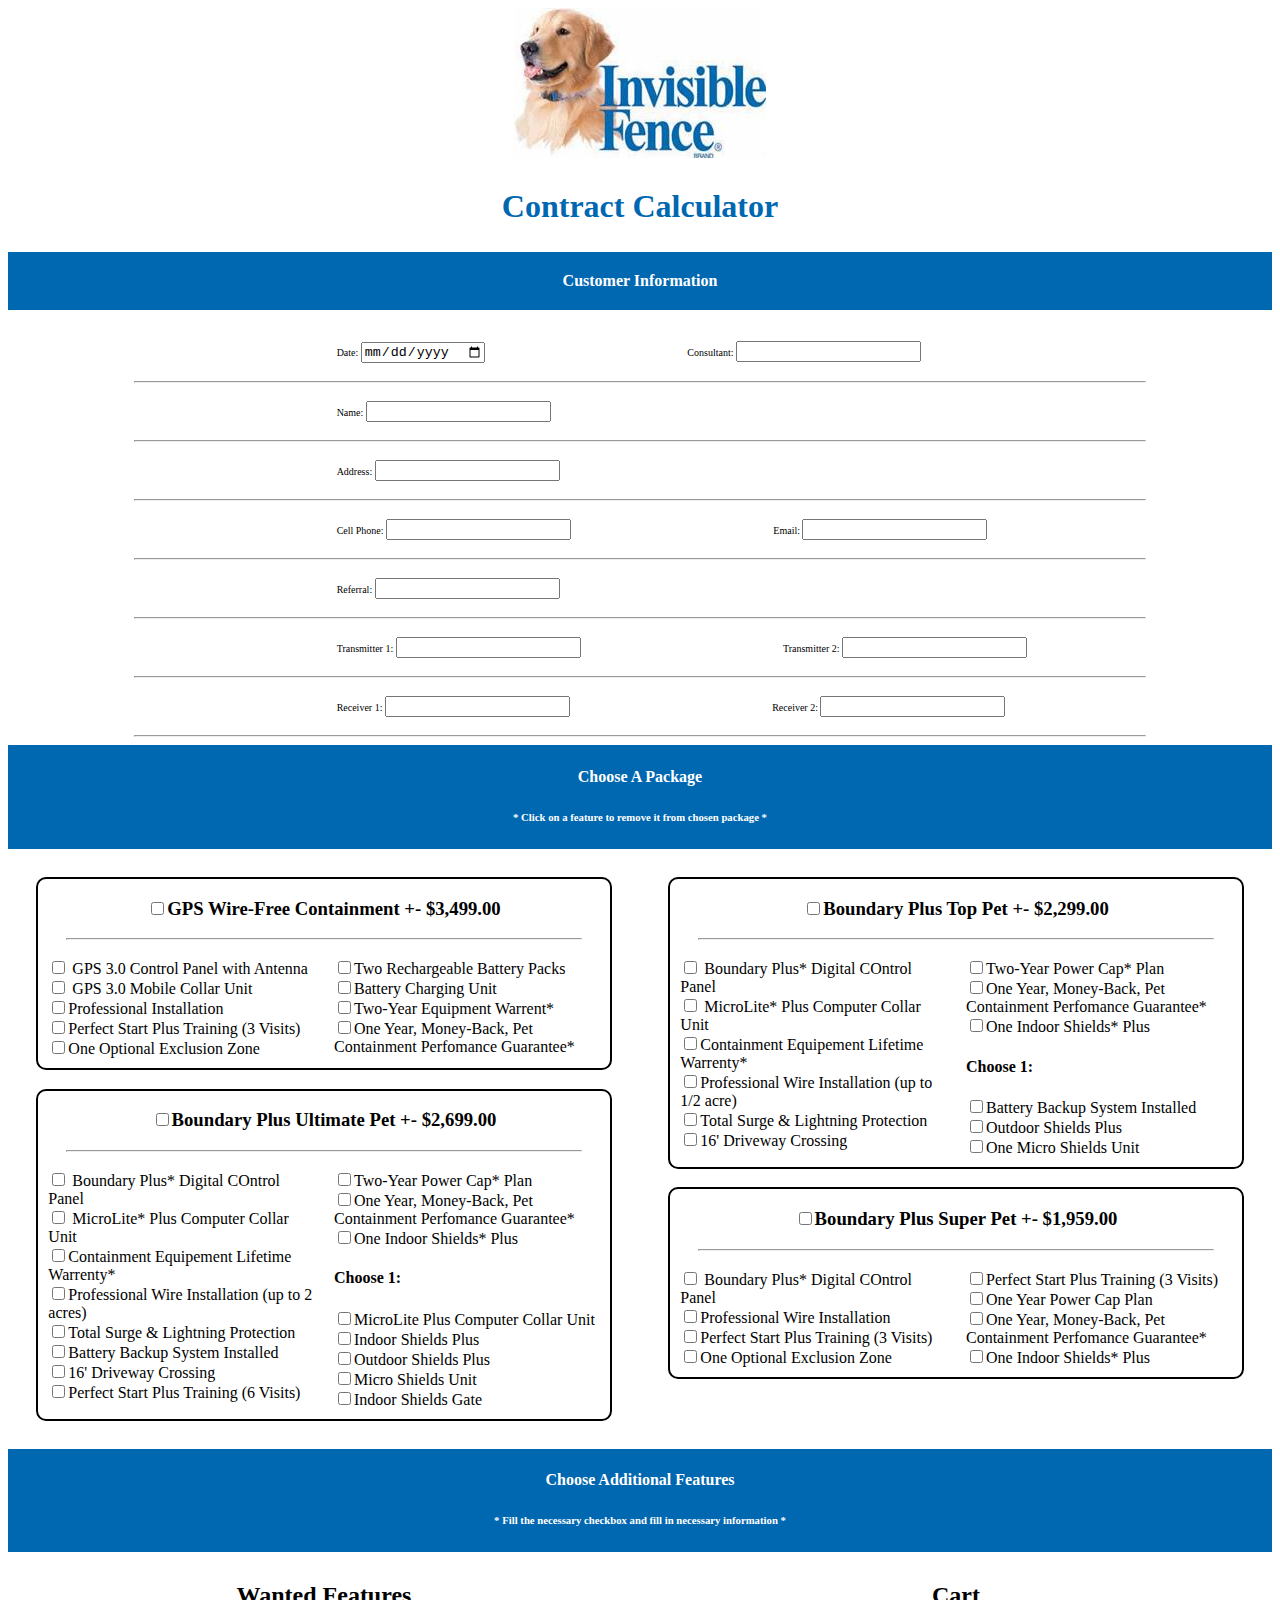
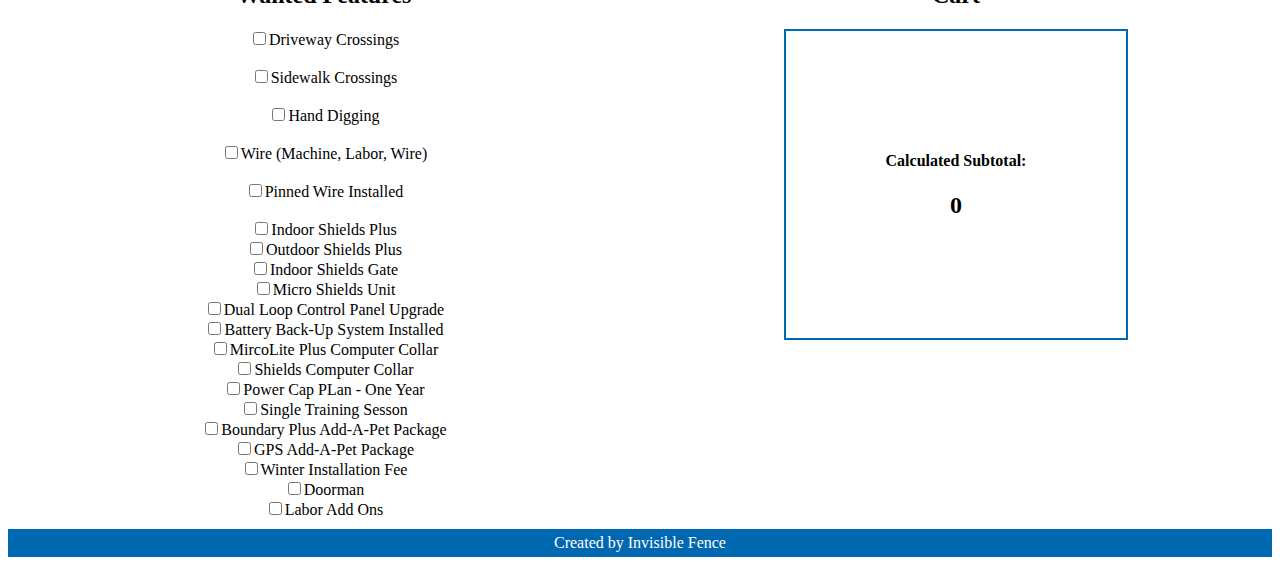
==== index.html @ 405ec249 "packages adjusted" ====
<!--Calculator Application-->
<!DOCTYPE html>
<html>
    <head>
        <title>Invisible Fence Contract Calculator</title>
        <link rel="stylesheet" type="text/css" href="css/style.css" media="screen"/>
        <script type="text/javascript" src="js/costCalculations.js"></script>
        <script type="text/javascript" src="js/basicFunctionality.js"></script>
    </head>
    <body>
        <div style="text-align: center;">
            <img src="images/iflogo.jpg" style="display: inline-block;">
        </div>

        <h1 style="padding: 5px; color: #0067b1; text-align: center;">Contract Calculator</h1>

        <h4 style="text-align: center; background-color: #0067b1; color: white; padding: 20px">Customer Information</h4>

        <div style="margin-left:10%; margin-right: 10%;">
            <p>Date: <input id="conDate"  type="date"></p><p>Consultant: <input id="consultant" type="number"></p><hr>
            <p>Name: <input id="cusDame" type="text"></p><hr>
            <p>Address: <input id="cusAddress" type="text"></p><hr>
            <p>Cell Phone: <input id="cusPhone" type="tel"></p><p style="text-align: center;">Email: <input id="email" type="number"></p><hr>
            <p>Referral: <input id="referral" type="text"></p><hr>
            <p>Transmitter 1: <input id="transporter1" type="number"></p><p style="text-align: center;">Transmitter 2: <input id="transporter2" type="number"></p><hr>
            <p>Receiver 1: <input id="receiver1" type="number"></p><p style="text-align: center;">Receiver 2: <input id="receiver2" type="number"></p><hr>
        </div>

        <div style="text-align: center; background-color: #0067b1; color: white; padding: 1px">
            <h4>Choose A Package</h4>
            <h6>* Click on a feature to remove it from chosen package *</h6>
        </div>       

        <div>
            <div class="row">
                <div class="column">
                    <div style="margin:3%; border-radius: 10px; border:2px solid black">
                        <h3 style="display: block; text-align: center;"><input id="antenna" type="checkbox">GPS Wire-Free Containment +- $3,499.00</h3><hr style="width: 90%;">
                        <div class="row">
                            <div class="column">
                                <input id="antenna" type="checkbox"> GPS 3.0 Control Panel with Antenna<br>
                                <input id="gpsUnit" type="checkbox"> GPS 3.0 Mobile Collar Unit<br>
                                <input id="proInstall" type="checkbox">Professional Installation<br>
                                <input id="training" type="checkbox">Perfect Start Plus Training (3 Visits)<br>
                                <input id="exZone" type="checkbox">One Optional Exclusion Zone<br>
                            </div>                            
                            <div class="column">
                                <input id="batPacks" type="checkbox">Two Rechargeable Battery Packs<br>
                                <input id="batUnits" type="checkbox">Battery Charging Unit<br>
                                <input id="warrenty" type="checkbox">Two-Year Equipment Warrent*<br>
                                <input id="guarantee" type="checkbox">One Year, Money-Back, Pet Containment Perfomance Guarantee*<br>
                            </div>
                        </div>
                    </div>
                    <div style="margin:3%; border-radius: 10px; border:2px solid black">
                        <h3 style="display: block; text-align: center;"><input id="antenna" type="checkbox">Boundary Plus Ultimate Pet +- $2,699.00</h3><hr style="width: 90%;">
                        <div class="row">
                            <div class="column">
                                <input id="antenna" type="checkbox"> Boundary Plus* Digital COntrol Panel<br>
                                <input id="gpsUnit" type="checkbox"> MicroLite* Plus Computer Collar Unit<br>
                                <input id="proInstall" type="checkbox">Containment Equipement Lifetime Warrenty*<br>
                                <input id="training" type="checkbox">Professional Wire Installation (up to 2 acres)<br>
                                <input id="training" type="checkbox">Total Surge & Lightning Protection<br>
                                <input id="training" type="checkbox">Battery Backup System Installed<br>
                                <input id="training" type="checkbox">16' Driveway Crossing<br>
                                <input id="training" type="checkbox">Perfect Start Plus Training (6 Visits)<br>
                            </div>                            
                            <div class="column">
                                <input id="" type="checkbox">Two-Year Power Cap* Plan<br>
                                <input id="guarantee2" type="checkbox">One Year, Money-Back, Pet Containment Perfomance Guarantee*<br>
                                <input id="" type="checkbox">One Indoor Shields* Plus<br>
                                <h4>Choose 1:</h4>
                                <div>
                                    <input id="" type="checkbox">MicroLite Plus Computer Collar Unit<br>                  
                                    <input id="" type="checkbox">Indoor Shields Plus<br>                  
                                    <input id="" type="checkbox">Outdoor Shields Plus<br>                  
                                    <input id="" type="checkbox">Micro Shields Unit<br>                  
                                    <input id="" type="checkbox">Indoor Shields Gate<br>                  
                                </div>
                            </div>
                        </div>
                    </div>
                </div>
                <div class="column">
                    <div style="margin:3%; border-radius: 10px; border:2px solid black">
                        <h3 style="display: block; text-align: center;"><input id="antenna" type="checkbox">Boundary Plus Top Pet +- $2,299.00</h3><hr style="width: 90%;">
                        <div class="row">
                            <div class="column">
                                <input id="antenna" type="checkbox"> Boundary Plus* Digital COntrol Panel<br>
                                <input id="gpsUnit" type="checkbox"> MicroLite* Plus Computer Collar Unit<br>
                                <input id="proInstall" type="checkbox">Containment Equipement Lifetime Warrenty*<br>
                                <input id="training" type="checkbox">Professional Wire Installation (up to 1/2 acre)<br>
                                <input id="training" type="checkbox">Total Surge & Lightning Protection<br>
                                <input id="training" type="checkbox">16' Driveway Crossing<br>
                            </div>                            
                            <div class="column">
                                <input id="" type="checkbox">Two-Year Power Cap* Plan<br>
                                <input id="guarantee2" type="checkbox">One Year, Money-Back, Pet Containment Perfomance Guarantee*<br>
                                <input id="" type="checkbox">One Indoor Shields* Plus<br>
                                <h4>Choose 1:</h4>
                                <div>
                                    <input id="" type="checkbox">Battery Backup System Installed<br>                  
                                    <input id="" type="checkbox">Outdoor Shields Plus<br>                  
                                    <input id="" type="checkbox">One Micro Shields Unit<br>                  
                                </div>
                            </div>
                        </div>
                    </div>
                    <div style="margin:3%; border-radius: 10px; border:2px solid black">
                        <h3 style="display: block; text-align: center;"><input id="antenna" type="checkbox">Boundary Plus Super Pet +- $1,959.00</h3><hr style="width: 90%;">
                        <div class="row">
                            <div class="column">
                                <input id="antenna" type="checkbox"> Boundary Plus* Digital COntrol Panel<br>
                                <input id="proInstall" type="checkbox">Professional Wire Installation<br>
                                <input id="training" type="checkbox">Perfect Start Plus Training (3 Visits)<br>
                                <input id="exZone" type="checkbox">One Optional Exclusion Zone<br>
                            </div>                            
                            <div class="column">
                                <input id="training" type="checkbox">Perfect Start Plus Training (3 Visits)<br>
                                <input id="training" type="checkbox">One Year Power Cap Plan<br>
                                <input id="guarantee" type="checkbox">One Year, Money-Back, Pet Containment Perfomance Guarantee*<br>
                                <input id="" type="checkbox">One Indoor Shields* Plus<br>
                            </div>
                        </div>
                    </div>
                </div>
            </div>
        </div>
        
        <div style="text-align: center; background-color: #0067b1; color: white; padding: 1px">
            <h4>Choose Additional Features</h4>
            <h6>* Fill the necessary checkbox and fill in necessary information *</h6>
        </div>

        <div class="row">
            <div class="column">
                <h2 style="text-align: center;">Wanted Features</h2>
                <form style="text-align: center; align-content: center;">
                    <input id="drivewayCB" type="checkbox" onclick="drivewayFunc()">Driveway Crossings <br>
                    <label id="drivewayFeet" style="display: none;"><br>Number of Feet</label><input onblur="drivewayCost()" id="driveway"type="number" style="margin: auto; display: none;"> <br>
                    <input id="sidewalkCB" type="checkbox" onclick="sidewalkFunc()">Sidewalk Crossings <br>
                    <label id="swNumber" style="display: none;"><br>Number of Sidewalks</label><input onblur="sidewalkCost()" id="sidewalk" type="number" style="margin: auto; display: none;"> <br> 
                    <input id="diggingCB" type="checkbox" onclick="diggingFunc()">Hand Digging <br>
                    <label id="diggingFeet" style="display: none;"><br>Number of Feet</label><input onblur="diggingCost()" id="dig" type="number" style="margin: auto; display: none;"> <br>
                    <input id="wireCB" type="checkbox" onclick="wireFunc()">Wire (Machine, Labor, Wire) <br>
                    <label id="wireFeet" style="display: none;"><br>Number of Feet</label><input onblur="wireCost()" id="wire" type="number" style="margin: auto; display: none;"> <br>
                    <input id="pinnedWireCB" type="checkbox" onclick="pinnedWireFunc()">Pinned Wire Installed <br>
                    <label id="pinnedWireFeet" style="display: none;"><br>Number of Feet</label><input onblur="pinnedWireCost()" id="pinnedWire" type="number" style="margin: auto; display: none;"> <br>
                    <input id="indoorSP"type="checkbox" onclick="indoorSPCost()">Indoor Shields Plus <br>
                    <input id="outdoorSP" type="checkbox" onclick="outdoorSPCost()">Outdoor Shields Plus <br>
                    <input id="indoorSG" type="checkbox" onclick="indoorSGCost()">Indoor Shields Gate <br>
                    <input id="microSU" type="checkbox" onclick="microSUCost()">Micro Shields Unit <br>
                    <input id="dual" type="checkbox" onclick="dualCost()">Dual Loop Control Panel Upgrade <br>
                    <input id="battery" type="checkbox" onclick="batterCost()">Battery Back-Up System Installed <br>
                    <input id="microPC" type="checkbox" onclick="microPCCost()">MircoLite Plus Computer Collar <br>
                    <input id="shields" type="checkbox" onclick="shieldsCost()">Shields Computer Collar <br>
                    <input id="power" type="checkbox" onclick="powerCost()">Power Cap PLan - One Year <br>
                    <input id="single" type="checkbox" onclick="singleCost()">Single Training Sesson <br>
                    <input id="boundary" type="checkbox" onclick="boundaryCost()">Boundary Plus Add-A-Pet Package <br>
                    <input id="gps" type="checkbox" onclick="gpsCost()">GPS Add-A-Pet Package <br>
                    <input id="winter" type="checkbox" onclick="winterCost()">Winter Installation Fee <br>
                    <input id="doorman" type="checkbox" onclick="doormanCost()">Doorman<br>
                    <input id="labor" type="checkbox" onclick="laborCost()">Labor Add Ons<br>


                </form>
            </div>
            <div class="column" style="text-align: center;">
                <div style="display: inline-block">
                    <h2 style="text-align: center;">Cart</h2>  
                    <div id="cart">
                        <div id="drivewayCart"></div>
                        <div id="sidewalkCart"></div>

                    </div>       
                    <div style="padding: 100px; border: 2px solid #0067b1; text-align: center; ">
                        <h4>Calculated Subtotal:</h4>
                        <h2 id="totalCost">0</h2>
                    </div>
                </div>
            </div>
            
        </div>

        <footer style="background-color: #0067b1; padding: 5px; color: white; text-align: center;">
            Created by Invisible Fence
        </footer>
    </body>
</html>
---- css/style.css ----
.row {
    display: flex;
    }

/* Create two equal columns that sits next to each other */
.column {
    flex: 50%;
    padding: 10px;
}
p{
    display: inline-block; /* show on the same line */
    padding-left: 20%; /* small gap on the right of each header */
    font-size: 10px;
}
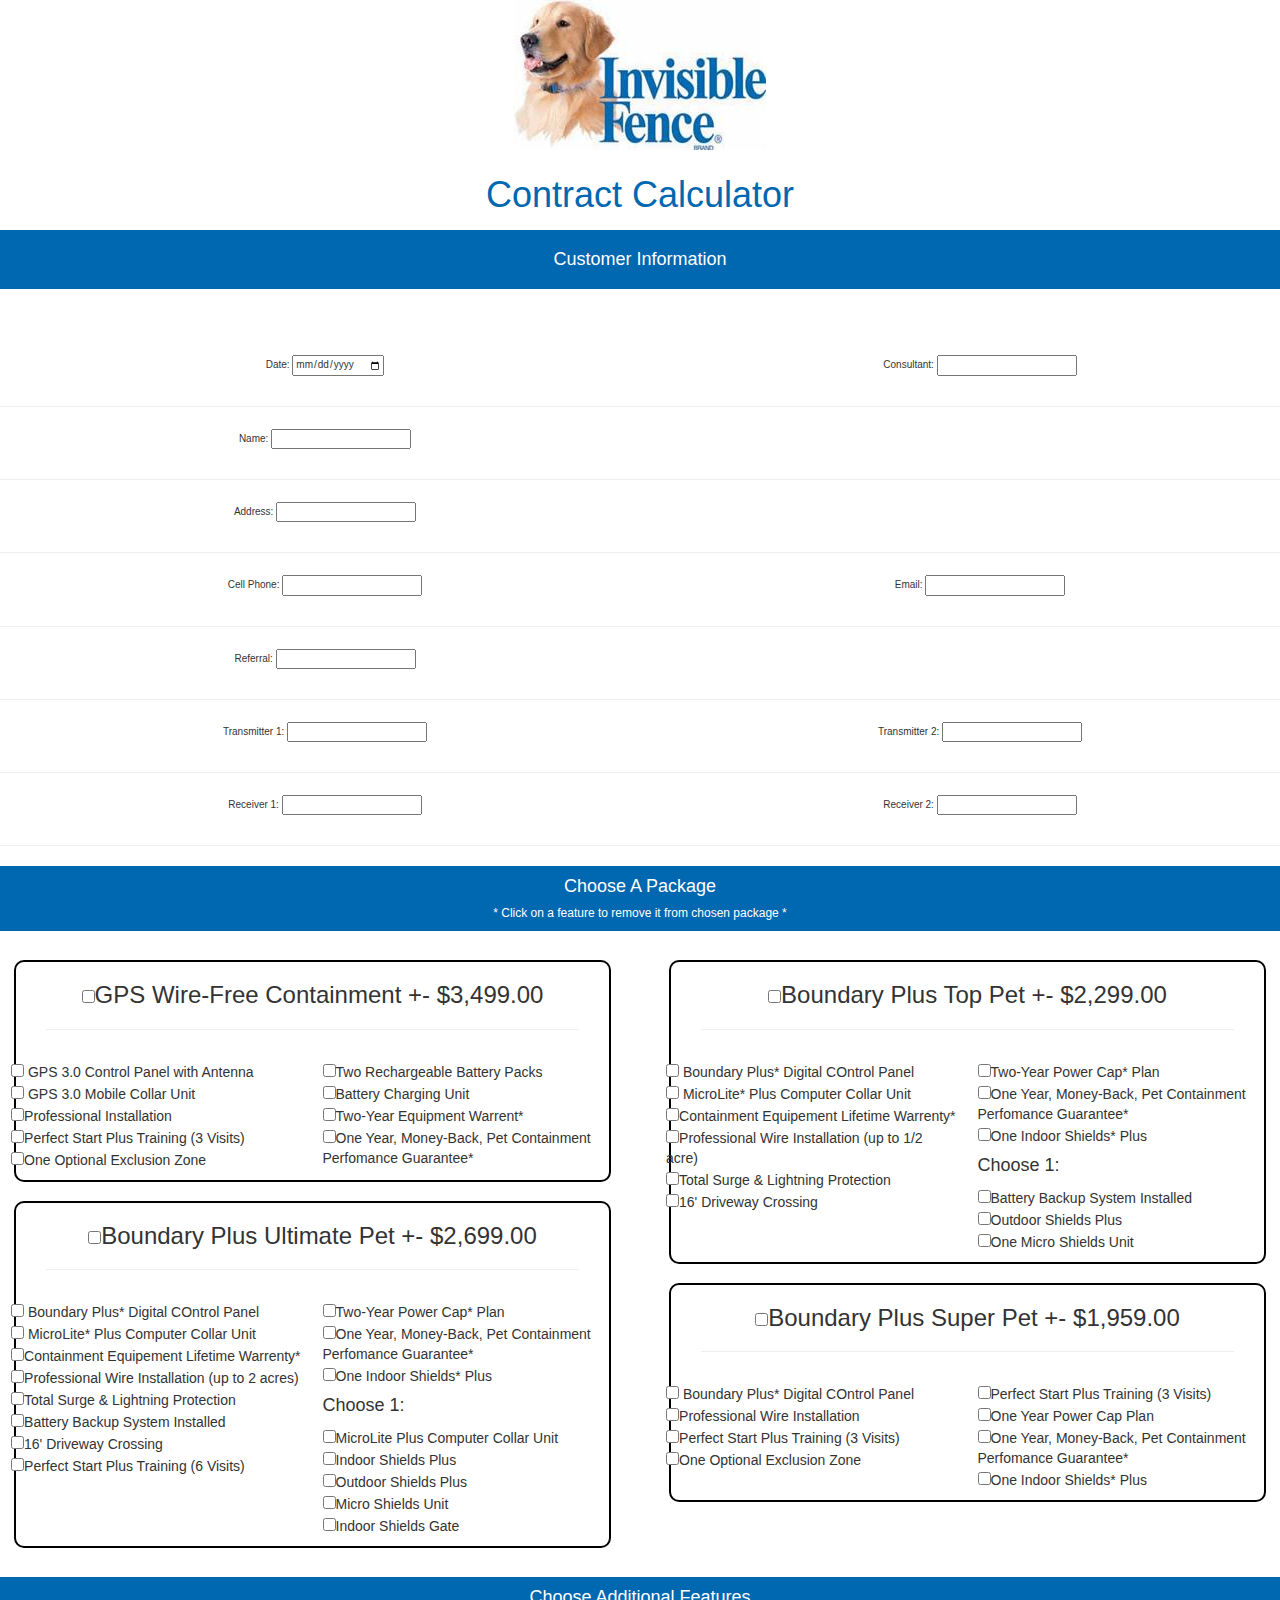
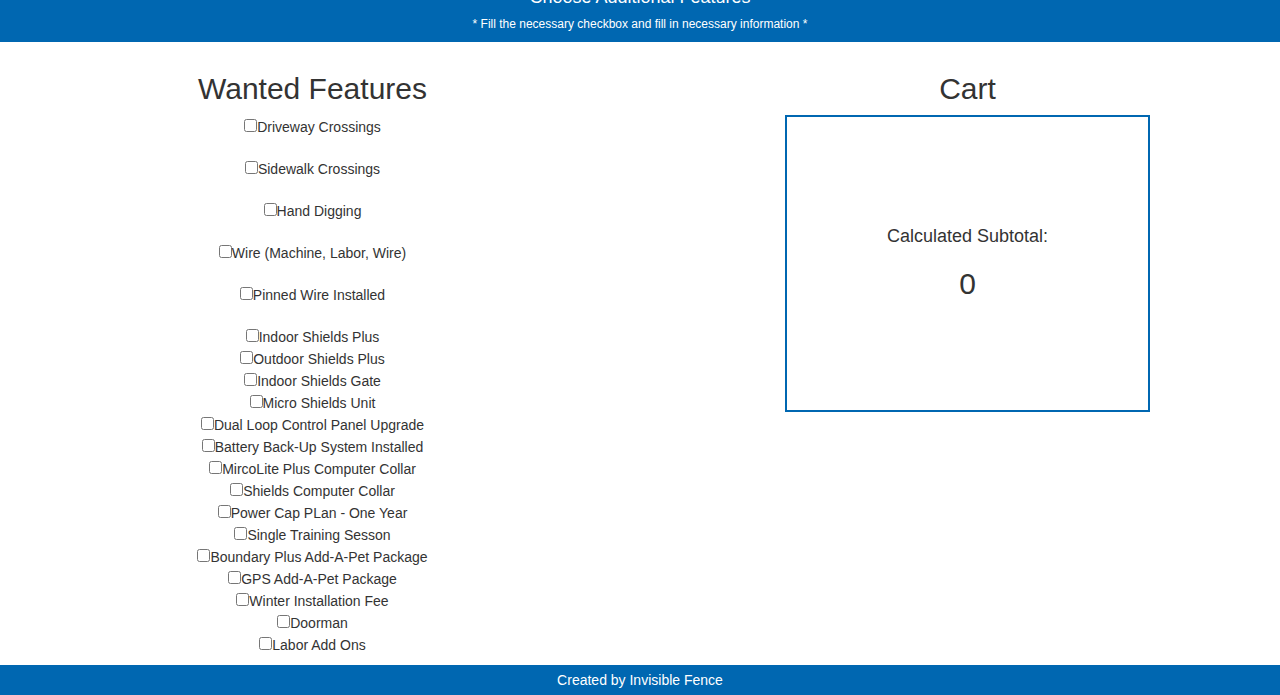
==== commit e70f8a22: "fixing info section" ====
--- a/index.html
+++ b/index.html
@@ -6,6 +6,10 @@
         <link rel="stylesheet" type="text/css" href="css/style.css" media="screen"/>
         <script type="text/javascript" src="js/costCalculations.js"></script>
         <script type="text/javascript" src="js/basicFunctionality.js"></script>
+
+        <link rel="stylesheet" href="https://maxcdn.bootstrapcdn.com/bootstrap/3.4.1/css/bootstrap.min.css">
+        <script src="https://ajax.googleapis.com/ajax/libs/jquery/3.5.1/jquery.min.js"></script>
+        <script src="https://maxcdn.bootstrapcdn.com/bootstrap/3.4.1/js/bootstrap.min.js"></script>
     </head>
     <body>
         <div style="text-align: center;">
@@ -16,16 +20,36 @@
 
         <h4 style="text-align: center; background-color: #0067b1; color: white; padding: 20px">Customer Information</h4>
 
-        <div style="margin-left:10%; margin-right: 10%;">
-            <p>Date: <input id="conDate"  type="date"></p><p>Consultant: <input id="consultant" type="number"></p><hr>
-            <p>Name: <input id="cusDame" type="text"></p><hr>
-            <p>Address: <input id="cusAddress" type="text"></p><hr>
-            <p>Cell Phone: <input id="cusPhone" type="tel"></p><p style="text-align: center;">Email: <input id="email" type="number"></p><hr>
-            <p>Referral: <input id="referral" type="text"></p><hr>
-            <p>Transmitter 1: <input id="transporter1" type="number"></p><p style="text-align: center;">Transmitter 2: <input id="transporter2" type="number"></p><hr>
-            <p>Receiver 1: <input id="receiver1" type="number"></p><p style="text-align: center;">Receiver 2: <input id="receiver2" type="number"></p><hr>
-        </div>
-
+        <div style="margin-top: 5%; text-align: center;">
+            <div class="row">
+                <div class="col-sm-6"><p>Date: <input id="conDate"  type="date"></p></div>
+                <div class="col-sm-6"><p>Consultant: <input id="consultant" type="number"></p></div>
+            </div><hr>
+            <div class="row">
+                <div class="col-sm-6"><p>Name: <input id="cusDame" type="text"></p></div>
+                <div class="col-sm-6"></div>
+            </div><hr>
+            <div class="row">
+                <div class="col-sm-6"><p>Address: <input id="cusAddress" type="text"></p></div>
+                <div class="col-sm-6"></div>
+            </div><hr>     
+            <div class="row">
+                <div class="col-sm-6"><p>Cell Phone: <input id="cusPhone" type="tel"></p></div>
+                <div class="col-sm-6"><p>Email: <input id="email" type="number"></p></div>
+            </div><hr>
+            <div class="row">
+                <div class="col-sm-6"><p>Referral: <input id="referral" type="text"></p></div>
+                <div class="col-sm-6"></div>
+            </div><hr>    
+            <div class="row">
+                <div class="col-sm-6"><p>Transmitter 1: <input id="transporter1" type="number"></p></div>
+                <div class="col-sm-6"><p>Transmitter 2: <input id="transporter2" type="number"></p></div>
+            </div><hr>        
+            <div class="row">
+                <div class="col-sm-6"><p>Receiver 1: <input id="receiver1" type="number"></p></div>
+                <div class="col-sm-6"><p>Receiver 2: <input id="receiver2" type="number"></p></div>
+            </div><hr>
+        </div>
         <div style="text-align: center; background-color: #0067b1; color: white; padding: 1px">
             <h4>Choose A Package</h4>
             <h6>* Click on a feature to remove it from chosen package *</h6>
--- a/css/style.css
+++ b/css/style.css
@@ -9,6 +9,6 @@
 }
 p{
     display: inline-block; /* show on the same line */
-    padding-left: 20%; /* small gap on the right of each header */
+    padding-left: 4%; /* small gap on the right of each header */
     font-size: 10px;
 }
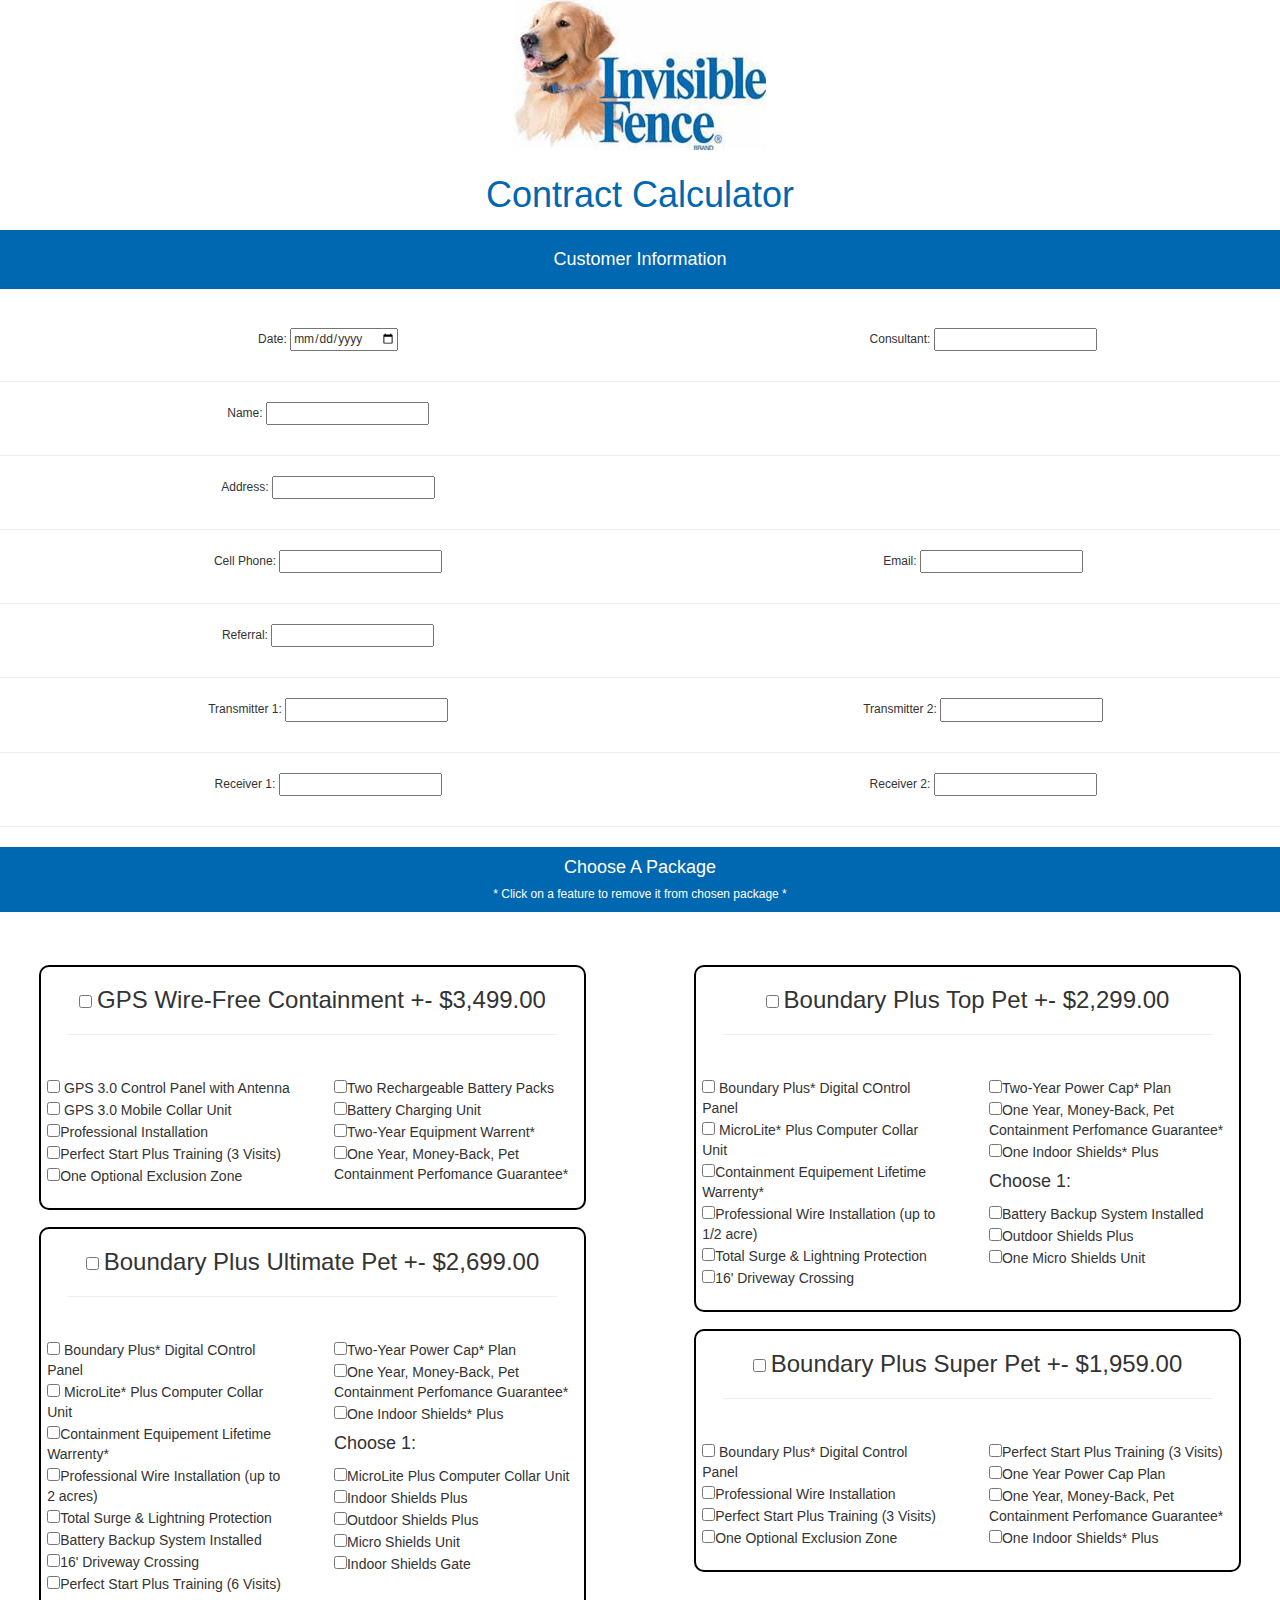
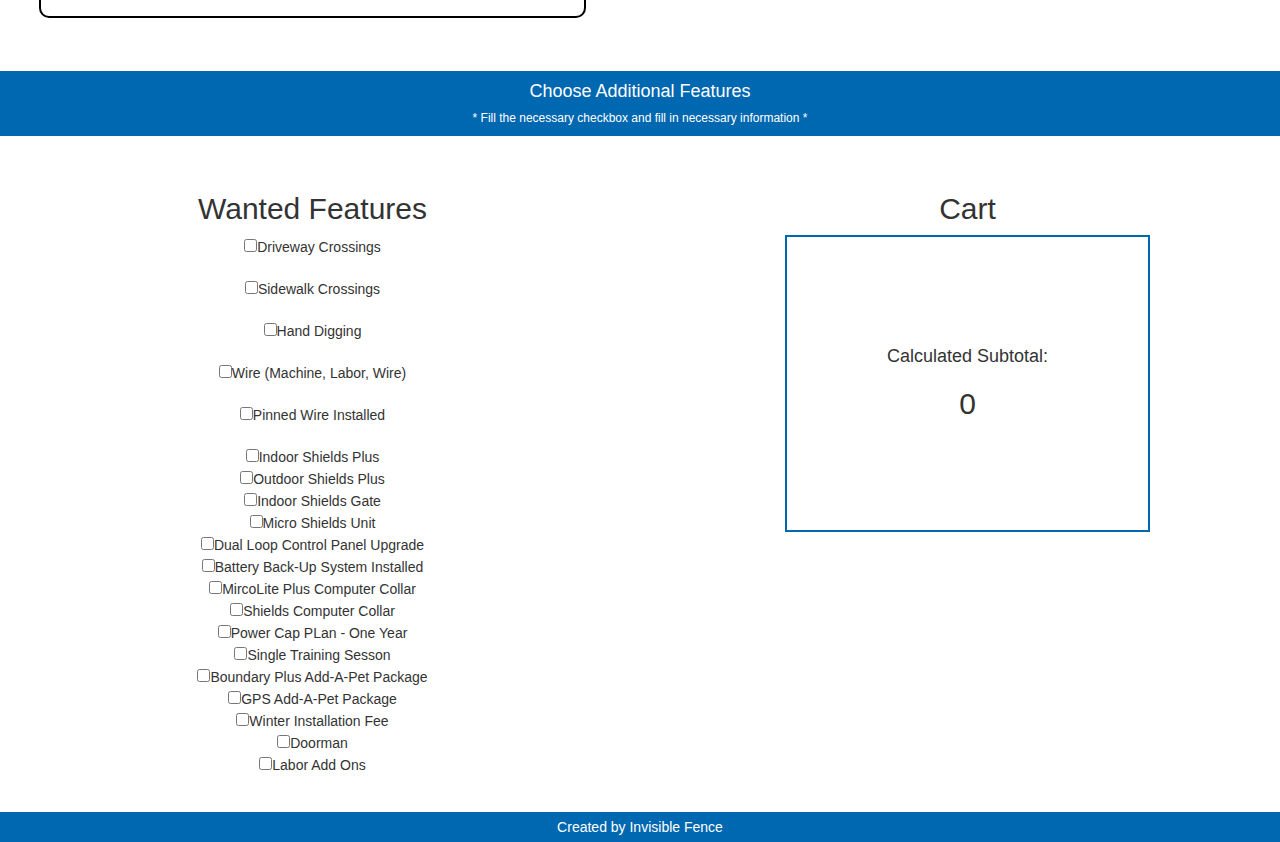
==== commit 82ffcdfe: "fixing package section" ====
--- a/index.html
+++ b/index.html
@@ -20,10 +20,10 @@
 
         <h4 style="text-align: center; background-color: #0067b1; color: white; padding: 20px">Customer Information</h4>
 
-        <div style="margin-top: 5%; text-align: center;">
+        <div style="margin-top: 3%; text-align: center;">
             <div class="row">
                 <div class="col-sm-6"><p>Date: <input id="conDate"  type="date"></p></div>
-                <div class="col-sm-6"><p>Consultant: <input id="consultant" type="number"></p></div>
+                <div class="col-sm-6"><p>Consultant: <input id="consultant" type="text"></p></div>
             </div><hr>
             <div class="row">
                 <div class="col-sm-6"><p>Name: <input id="cusDame" type="text"></p></div>
@@ -50,7 +50,7 @@
                 <div class="col-sm-6"><p>Receiver 2: <input id="receiver2" type="number"></p></div>
             </div><hr>
         </div>
-        <div style="text-align: center; background-color: #0067b1; color: white; padding: 1px">
+        <div style="text-align: center; background-color: #0067b1; color: white; padding: 1px; width: 100%;">
             <h4>Choose A Package</h4>
             <h6>* Click on a feature to remove it from chosen package *</h6>
         </div>       
@@ -59,40 +59,40 @@
             <div class="row">
                 <div class="column">
                     <div style="margin:3%; border-radius: 10px; border:2px solid black">
-                        <h3 style="display: block; text-align: center;"><input id="antenna" type="checkbox">GPS Wire-Free Containment +- $3,499.00</h3><hr style="width: 90%;">
-                        <div class="row">
-                            <div class="column">
-                                <input id="antenna" type="checkbox"> GPS 3.0 Control Panel with Antenna<br>
-                                <input id="gpsUnit" type="checkbox"> GPS 3.0 Mobile Collar Unit<br>
-                                <input id="proInstall" type="checkbox">Professional Installation<br>
-                                <input id="training" type="checkbox">Perfect Start Plus Training (3 Visits)<br>
-                                <input id="exZone" type="checkbox">One Optional Exclusion Zone<br>
-                            </div>                            
-                            <div class="column">
-                                <input id="batPacks" type="checkbox">Two Rechargeable Battery Packs<br>
-                                <input id="batUnits" type="checkbox">Battery Charging Unit<br>
-                                <input id="warrenty" type="checkbox">Two-Year Equipment Warrent*<br>
-                                <input id="guarantee" type="checkbox">One Year, Money-Back, Pet Containment Perfomance Guarantee*<br>
-                            </div>
-                        </div>
-                    </div>
-                    <div style="margin:3%; border-radius: 10px; border:2px solid black">
-                        <h3 style="display: block; text-align: center;"><input id="antenna" type="checkbox">Boundary Plus Ultimate Pet +- $2,699.00</h3><hr style="width: 90%;">
-                        <div class="row">
-                            <div class="column">
-                                <input id="antenna" type="checkbox"> Boundary Plus* Digital COntrol Panel<br>
-                                <input id="gpsUnit" type="checkbox"> MicroLite* Plus Computer Collar Unit<br>
-                                <input id="proInstall" type="checkbox">Containment Equipement Lifetime Warrenty*<br>
-                                <input id="training" type="checkbox">Professional Wire Installation (up to 2 acres)<br>
-                                <input id="training" type="checkbox">Total Surge & Lightning Protection<br>
-                                <input id="training" type="checkbox">Battery Backup System Installed<br>
-                                <input id="training" type="checkbox">16' Driveway Crossing<br>
-                                <input id="training" type="checkbox">Perfect Start Plus Training (6 Visits)<br>
-                            </div>                            
-                            <div class="column">
-                                <input id="" type="checkbox">Two-Year Power Cap* Plan<br>
-                                <input id="guarantee2" type="checkbox">One Year, Money-Back, Pet Containment Perfomance Guarantee*<br>
-                                <input id="" type="checkbox">One Indoor Shields* Plus<br>
+                        <h3 style="display: block; text-align: center;"><input id="antenna" type="checkbox" style="margin-right: 5px;" onclick="toggle1(this)">GPS Wire-Free Containment +- $3,499.00</h3><hr style="width: 90%;">
+                        <div class="row">
+                            <div class="column">
+                                <input id="antenna" type="checkbox" name="pac1Box"> GPS 3.0 Control Panel with Antenna<br>
+                                <input id="gpsUnit" type="checkbox" name="pac1Box"> GPS 3.0 Mobile Collar Unit<br>
+                                <input id="proInstall" type="checkbox" name="pac1Box">Professional Installation<br>
+                                <input id="training" type="checkbox" name="pac1Box">Perfect Start Plus Training (3 Visits)<br>
+                                <input id="exZone" type="checkbox" name="pac1Box">One Optional Exclusion Zone<br>
+                            </div>                            
+                            <div class="column">
+                                <input id="batPacks" type="checkbox" name="pac1Box">Two Rechargeable Battery Packs<br>
+                                <input id="batUnits" type="checkbox" name="pac1Box">Battery Charging Unit<br>
+                                <input id="warrenty" type="checkbox" name="pac1Box">Two-Year Equipment Warrent*<br>
+                                <input id="guarantee" type="checkbox" name="pac1Box">One Year, Money-Back, Pet Containment Perfomance Guarantee*<br>
+                            </div>
+                        </div>
+                    </div>
+                    <div style="margin:3%; border-radius: 10px; border:2px solid black">
+                        <h3 style="display: block; text-align: center;"><input id="antenna" type="checkbox" style="margin-right: 5px;" onclick="toggle2(this)">Boundary Plus Ultimate Pet +- $2,699.00</h3><hr style="width: 90%;">
+                        <div class="row">
+                            <div class="column">
+                                <input id="antenna" type="checkbox" name="pac2Box"> Boundary Plus* Digital COntrol Panel<br>
+                                <input id="gpsUnit" type="checkbox" name="pac2Box"> MicroLite* Plus Computer Collar Unit<br>
+                                <input id="proInstall" type="checkbox" name="pac2Box">Containment Equipement Lifetime Warrenty*<br>
+                                <input id="training" type="checkbox" name="pac2Box">Professional Wire Installation (up to 2 acres)<br>
+                                <input id="training" type="checkbox" name="pac2Box">Total Surge & Lightning Protection<br>
+                                <input id="training" type="checkbox" name="pac2Box">Battery Backup System Installed<br>
+                                <input id="training" type="checkbox" name="pac2Box">16' Driveway Crossing<br>
+                                <input id="training" type="checkbox" name="pac2Box">Perfect Start Plus Training (6 Visits)<br>
+                            </div>                            
+                            <div class="column">
+                                <input id="" type="checkbox" name="pac2Box">Two-Year Power Cap* Plan<br>
+                                <input id="guarantee2" type="checkbox" name="pac2Box">One Year, Money-Back, Pet Containment Perfomance Guarantee*<br>
+                                <input id="" type="checkbox" name="pac2Box">One Indoor Shields* Plus<br>
                                 <h4>Choose 1:</h4>
                                 <div>
                                     <input id="" type="checkbox">MicroLite Plus Computer Collar Unit<br>                  
@@ -107,20 +107,20 @@
                 </div>
                 <div class="column">
                     <div style="margin:3%; border-radius: 10px; border:2px solid black">
-                        <h3 style="display: block; text-align: center;"><input id="antenna" type="checkbox">Boundary Plus Top Pet +- $2,299.00</h3><hr style="width: 90%;">
-                        <div class="row">
-                            <div class="column">
-                                <input id="antenna" type="checkbox"> Boundary Plus* Digital COntrol Panel<br>
-                                <input id="gpsUnit" type="checkbox"> MicroLite* Plus Computer Collar Unit<br>
-                                <input id="proInstall" type="checkbox">Containment Equipement Lifetime Warrenty*<br>
-                                <input id="training" type="checkbox">Professional Wire Installation (up to 1/2 acre)<br>
-                                <input id="training" type="checkbox">Total Surge & Lightning Protection<br>
-                                <input id="training" type="checkbox">16' Driveway Crossing<br>
-                            </div>                            
-                            <div class="column">
-                                <input id="" type="checkbox">Two-Year Power Cap* Plan<br>
-                                <input id="guarantee2" type="checkbox">One Year, Money-Back, Pet Containment Perfomance Guarantee*<br>
-                                <input id="" type="checkbox">One Indoor Shields* Plus<br>
+                        <h3 style="display: block; text-align: center;"><input id="antenna" type="checkbox" style="margin-right: 5px;" onclick="toggle3(this)">Boundary Plus Top Pet +- $2,299.00</h3><hr style="width: 90%;">
+                        <div class="row">
+                            <div class="column">
+                                <input id="antenna" type="checkbox" name="pac3Box">  Boundary Plus* Digital COntrol Panel<br>
+                                <input id="gpsUnit" type="checkbox" name="pac3Box"> MicroLite* Plus Computer Collar Unit<br>
+                                <input id="proInstall" type="checkbox" name="pac3Box">Containment Equipement Lifetime Warrenty*<br>
+                                <input id="training" type="checkbox" name="pac3Box">Professional Wire Installation (up to 1/2 acre)<br>
+                                <input id="training" type="checkbox" name="pac3Box">Total Surge & Lightning Protection<br>
+                                <input id="training" type="checkbox" name="pac3Box">16' Driveway Crossing<br>
+                            </div>                            
+                            <div class="column">
+                                <input id="" type="checkbox" name="pac3Box">Two-Year Power Cap* Plan<br>
+                                <input id="guarantee2" type="checkbox" name="pac3Box">One Year, Money-Back, Pet Containment Perfomance Guarantee*<br>
+                                <input id="" type="checkbox" name="pac3Box">One Indoor Shields* Plus<br>
                                 <h4>Choose 1:</h4>
                                 <div>
                                     <input id="" type="checkbox">Battery Backup System Installed<br>                  
@@ -131,19 +131,19 @@
                         </div>
                     </div>
                     <div style="margin:3%; border-radius: 10px; border:2px solid black">
-                        <h3 style="display: block; text-align: center;"><input id="antenna" type="checkbox">Boundary Plus Super Pet +- $1,959.00</h3><hr style="width: 90%;">
-                        <div class="row">
-                            <div class="column">
-                                <input id="antenna" type="checkbox"> Boundary Plus* Digital COntrol Panel<br>
-                                <input id="proInstall" type="checkbox">Professional Wire Installation<br>
-                                <input id="training" type="checkbox">Perfect Start Plus Training (3 Visits)<br>
-                                <input id="exZone" type="checkbox">One Optional Exclusion Zone<br>
-                            </div>                            
-                            <div class="column">
-                                <input id="training" type="checkbox">Perfect Start Plus Training (3 Visits)<br>
-                                <input id="training" type="checkbox">One Year Power Cap Plan<br>
-                                <input id="guarantee" type="checkbox">One Year, Money-Back, Pet Containment Perfomance Guarantee*<br>
-                                <input id="" type="checkbox">One Indoor Shields* Plus<br>
+                        <h3 style="display: block; text-align: center;"><input id="antenna" type="checkbox" style="margin-right: 5px;" onclick="toggle4(this)">Boundary Plus Super Pet +- $1,959.00</h3><hr style="width: 90%;">
+                        <div class="row">
+                            <div class="column">
+                                <input id="antenna" type="checkbox" name="pac4Box"> Boundary Plus* Digital Control Panel<br>
+                                <input id="proInstall" type="checkbox" name="pac4Box">Professional Wire Installation<br>
+                                <input id="training" type="checkbox" name="pac4Box">Perfect Start Plus Training (3 Visits)<br>
+                                <input id="exZone" type="checkbox" name="pac4Box">One Optional Exclusion Zone<br>
+                            </div>                            
+                            <div class="column">
+                                <input id="training" type="checkbox" name="pac4Box">Perfect Start Plus Training (3 Visits)<br>
+                                <input id="training" type="checkbox" name="pac4Box">One Year Power Cap Plan<br>
+                                <input id="guarantee" type="checkbox" name="pac4Box">One Year, Money-Back, Pet Containment Perfomance Guarantee*<br>
+                                <input id="" type="checkbox" name="pac4Box">One Indoor Shields* Plus<br>
                             </div>
                         </div>
                     </div>
--- a/css/style.css
+++ b/css/style.css
@@ -6,9 +6,11 @@
 .column {
     flex: 50%;
     padding: 10px;
+    margin: 2%;
 }
 p{
     display: inline-block; /* show on the same line */
-    padding-left: 4%; /* small gap on the right of each header */
-    font-size: 10px;
+    padding-left: 5%; /* small gap on the right of each header */
+    font-size: 12px;
 }
+
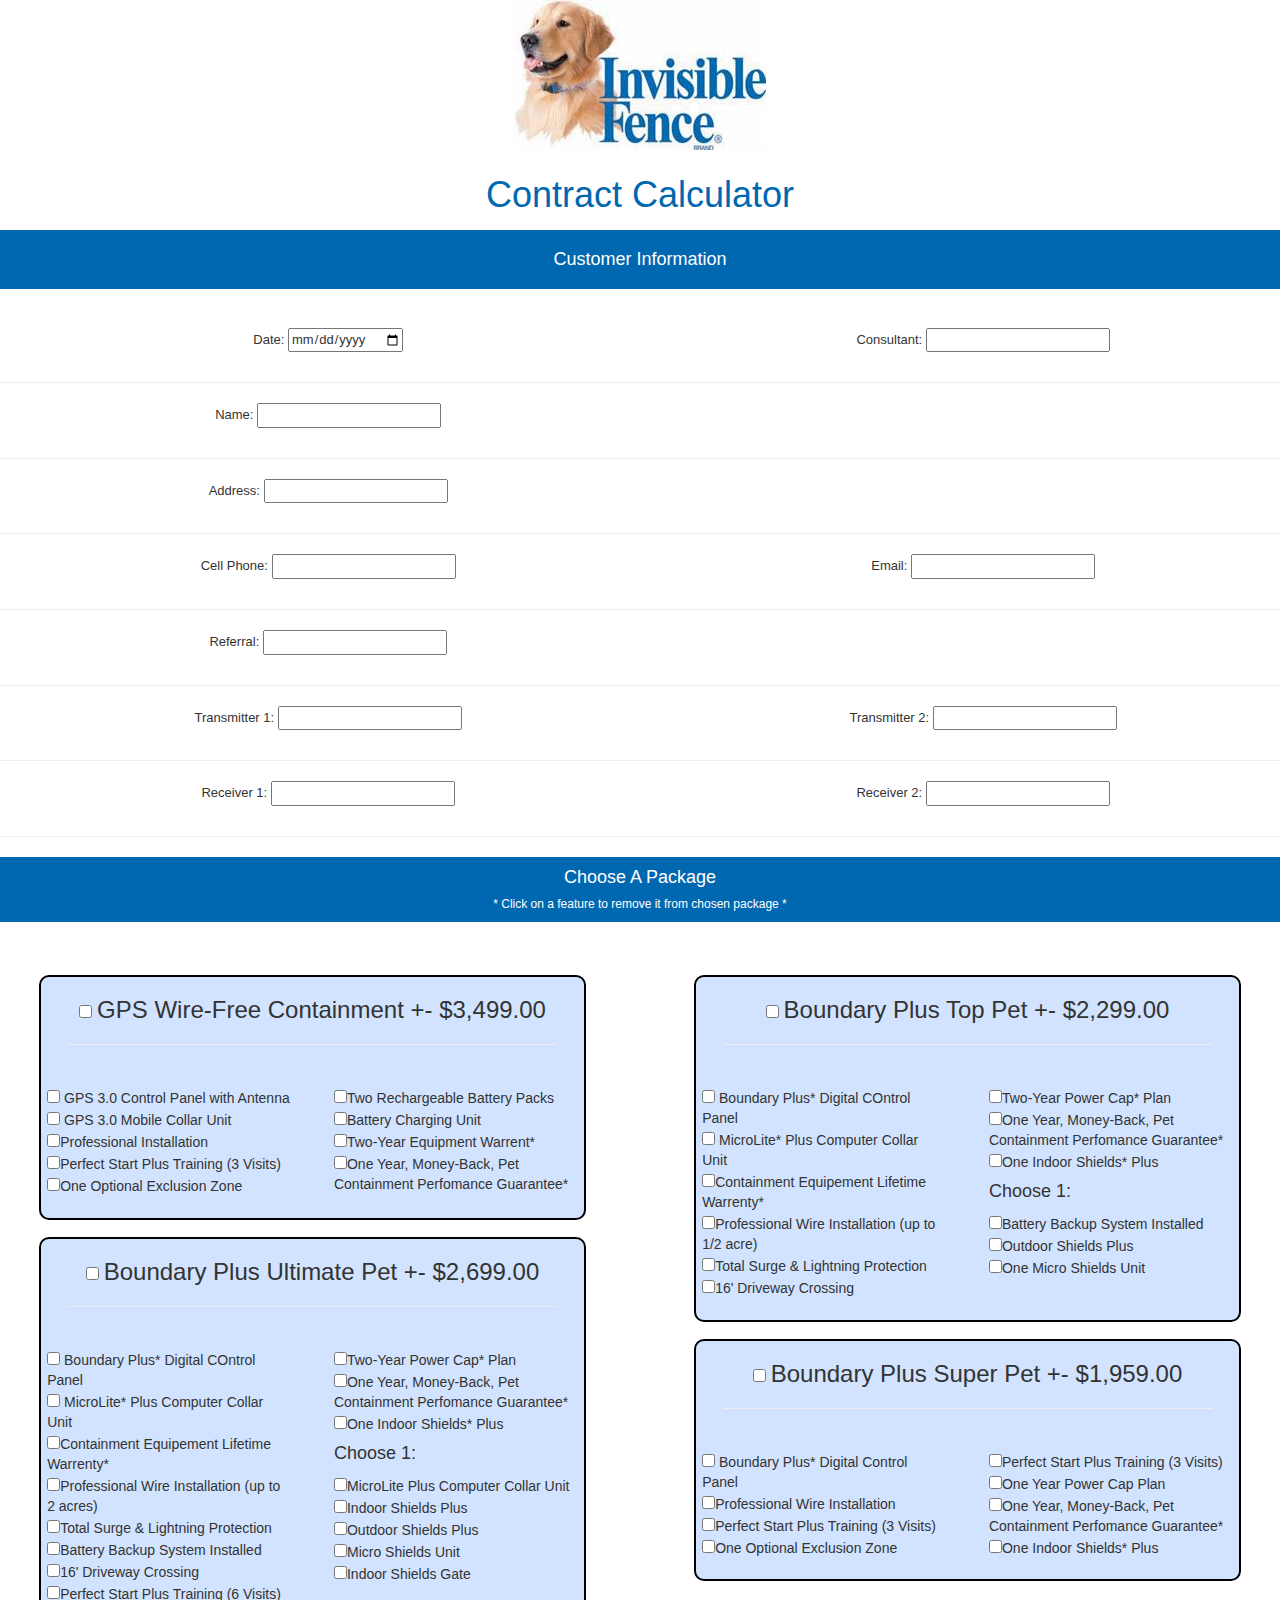
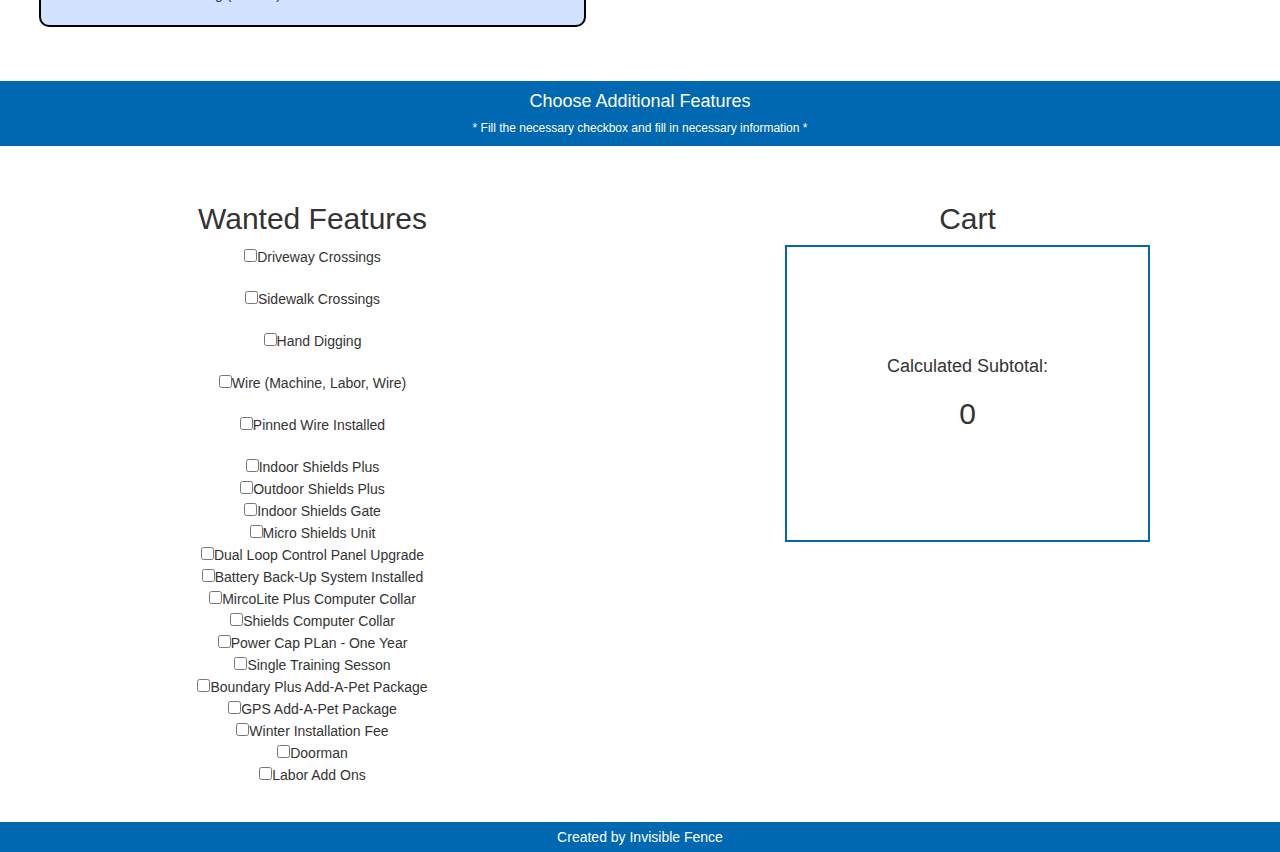
==== commit c99a768c: "small styling adjustments" ====
--- a/index.html
+++ b/index.html
@@ -58,7 +58,7 @@
         <div>
             <div class="row">
                 <div class="column">
-                    <div style="margin:3%; border-radius: 10px; border:2px solid black">
+                    <div style="margin:3%; border-radius: 10px; border:2px solid black; background-color: #d1e3ff;">
                         <h3 style="display: block; text-align: center;"><input id="antenna" type="checkbox" style="margin-right: 5px;" onclick="toggle1(this)">GPS Wire-Free Containment +- $3,499.00</h3><hr style="width: 90%;">
                         <div class="row">
                             <div class="column">
@@ -76,7 +76,7 @@
                             </div>
                         </div>
                     </div>
-                    <div style="margin:3%; border-radius: 10px; border:2px solid black">
+                    <div style="margin:3%; border-radius: 10px; border:2px solid black; background-color: #d1e3ff;">
                         <h3 style="display: block; text-align: center;"><input id="antenna" type="checkbox" style="margin-right: 5px;" onclick="toggle2(this)">Boundary Plus Ultimate Pet +- $2,699.00</h3><hr style="width: 90%;">
                         <div class="row">
                             <div class="column">
@@ -106,7 +106,7 @@
                     </div>
                 </div>
                 <div class="column">
-                    <div style="margin:3%; border-radius: 10px; border:2px solid black">
+                    <div style="margin:3%; border-radius: 10px; border:2px solid black; background-color: #d1e3ff;">
                         <h3 style="display: block; text-align: center;"><input id="antenna" type="checkbox" style="margin-right: 5px;" onclick="toggle3(this)">Boundary Plus Top Pet +- $2,299.00</h3><hr style="width: 90%;">
                         <div class="row">
                             <div class="column">
@@ -130,7 +130,7 @@
                             </div>
                         </div>
                     </div>
-                    <div style="margin:3%; border-radius: 10px; border:2px solid black">
+                    <div style="margin:3%; border-radius: 10px; border:2px solid black; background-color: #d1e3ff;">
                         <h3 style="display: block; text-align: center;"><input id="antenna" type="checkbox" style="margin-right: 5px;" onclick="toggle4(this)">Boundary Plus Super Pet +- $1,959.00</h3><hr style="width: 90%;">
                         <div class="row">
                             <div class="column">
--- a/css/style.css
+++ b/css/style.css
@@ -11,6 +11,6 @@
 p{
     display: inline-block; /* show on the same line */
     padding-left: 5%; /* small gap on the right of each header */
-    font-size: 12px;
+    font-size: 13px;
 }
 
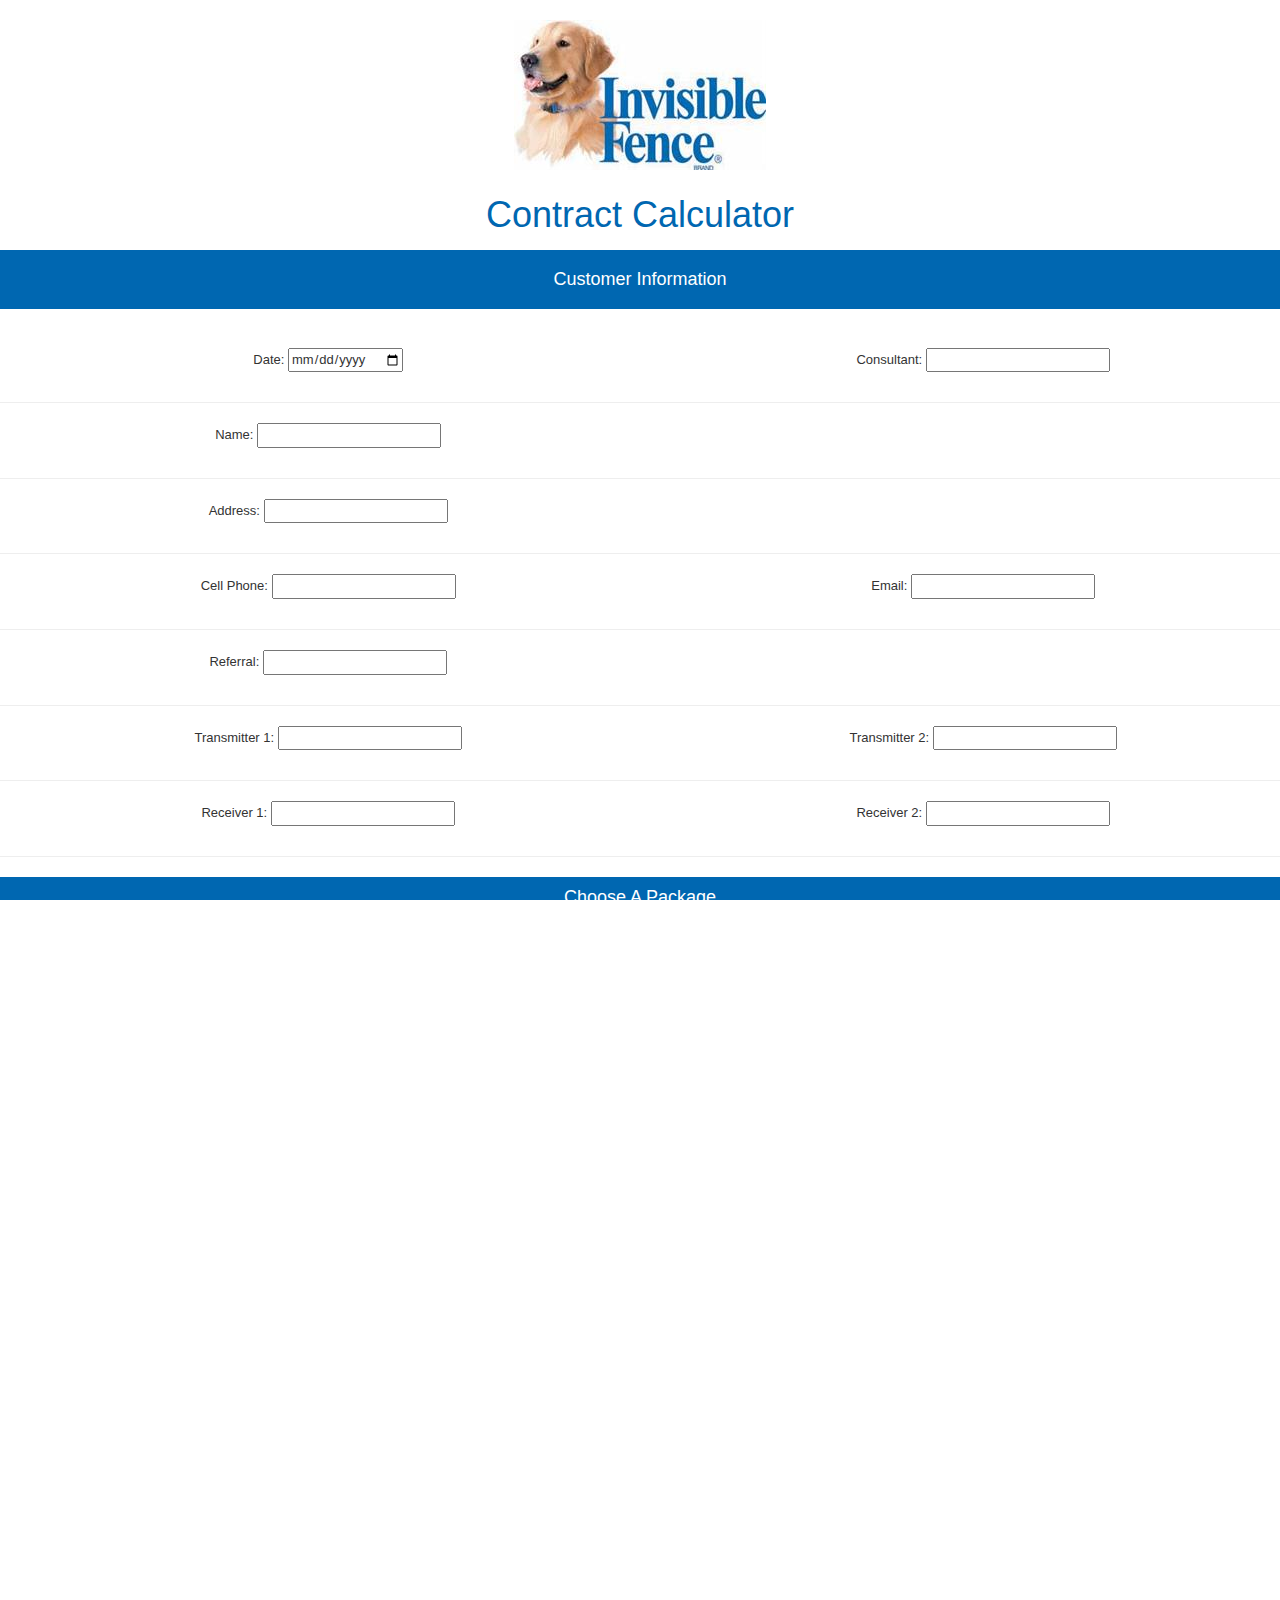
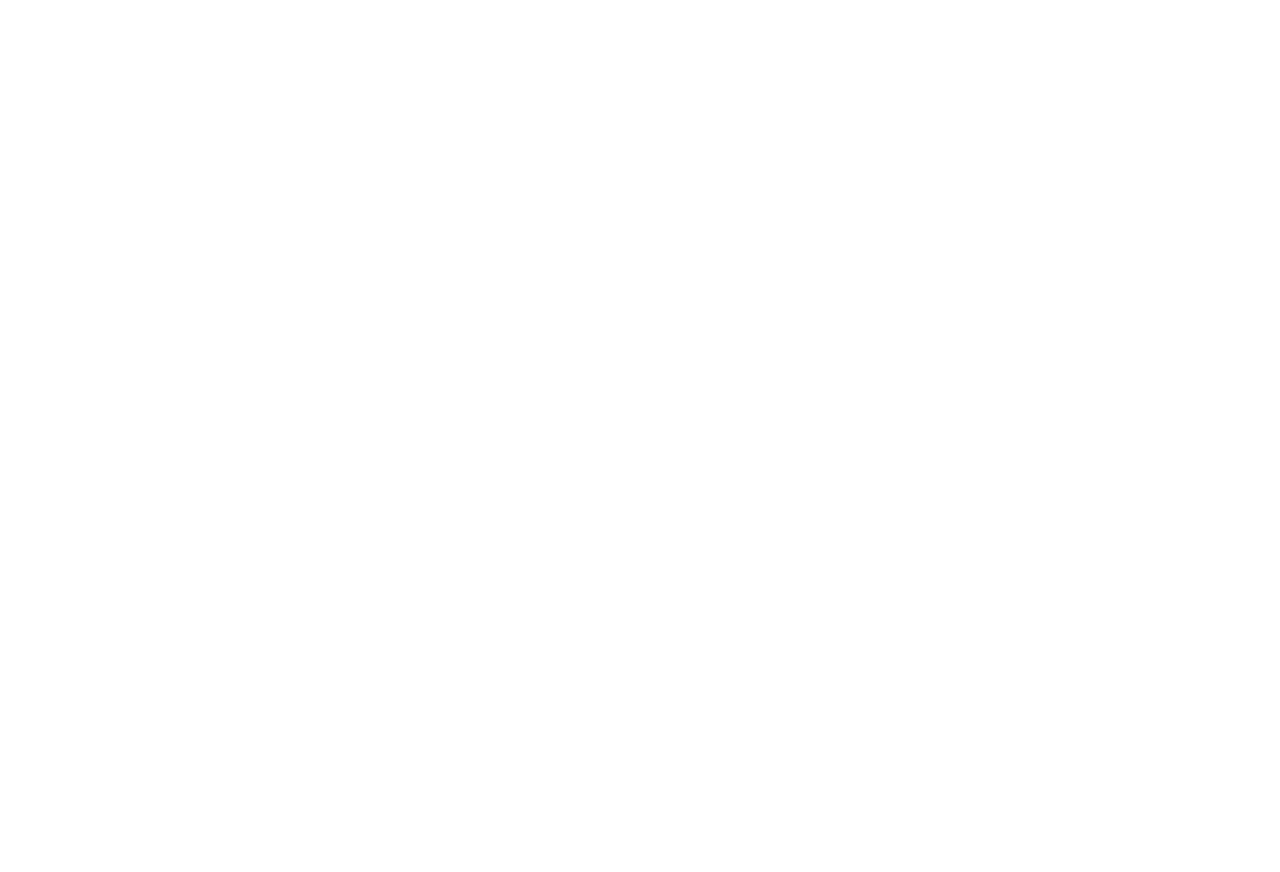
==== commit 72b45a9c: "Minor Adjustments" ====
--- a/index.html
+++ b/index.html
@@ -12,6 +12,7 @@
         <script src="https://maxcdn.bootstrapcdn.com/bootstrap/3.4.1/js/bootstrap.min.js"></script>
     </head>
     <body>
+        <br>
         <div style="text-align: center;">
             <img src="images/iflogo.jpg" style="display: inline-block;">
         </div>
@@ -207,7 +208,7 @@
         </div>
 
         <footer style="background-color: #0067b1; padding: 5px; color: white; text-align: center;">
-            Created by Invisible Fence
+            Created by Lucas Swint, Independent Contractor 
         </footer>
     </body>
 </html>
--- a/css/style.css
+++ b/css/style.css
@@ -14,3 +14,11 @@
     font-size: 13px;
 }
 
+html,body
+{
+    width: 100%;
+    height: 100%;
+    margin: 0px;
+    padding: 0px;
+    overflow-x: hidden; 
+}
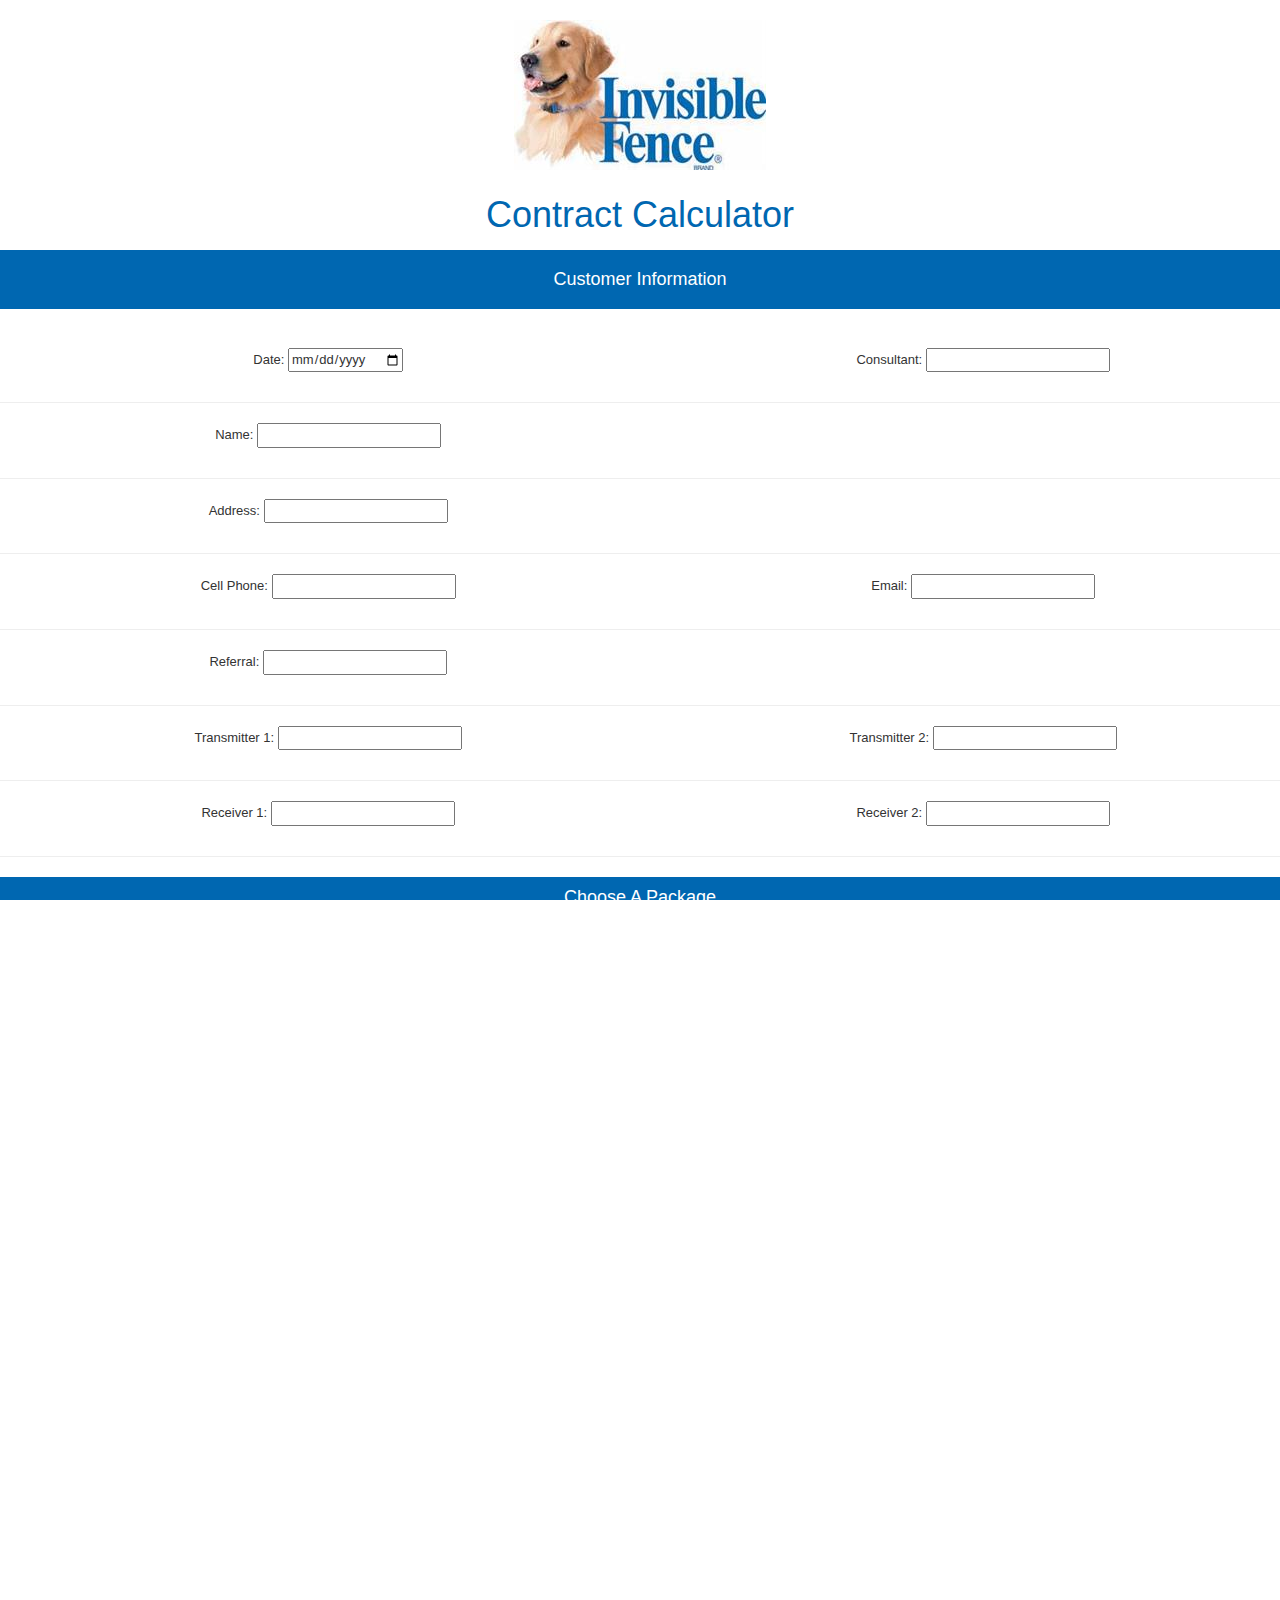
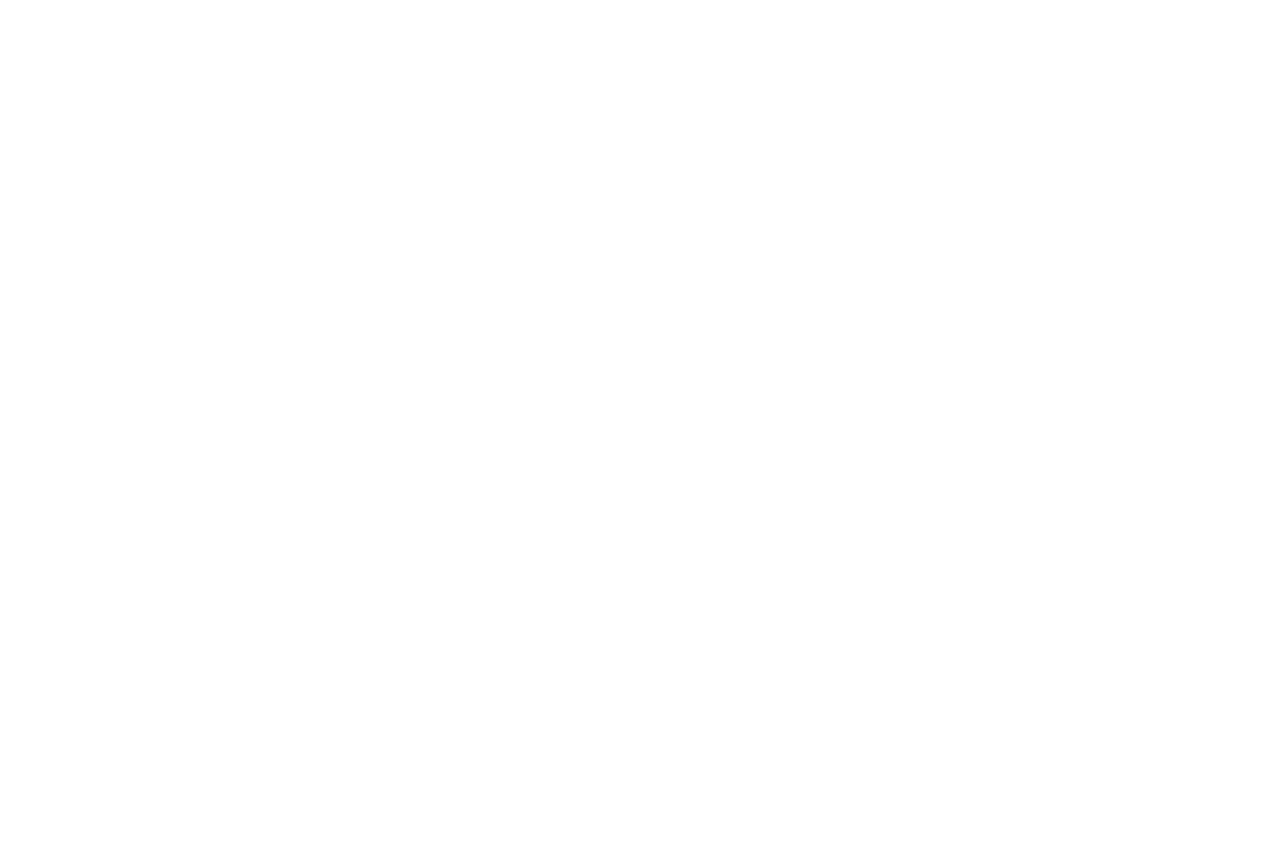
==== commit 6a98345e: "additional features" ====
--- a/index.html
+++ b/index.html
@@ -65,15 +65,15 @@
                             <div class="column">
                                 <input id="antenna" type="checkbox" name="pac1Box"> GPS 3.0 Control Panel with Antenna<br>
                                 <input id="gpsUnit" type="checkbox" name="pac1Box"> GPS 3.0 Mobile Collar Unit<br>
-                                <input id="proInstall" type="checkbox" name="pac1Box">Professional Installation<br>
-                                <input id="training" type="checkbox" name="pac1Box">Perfect Start Plus Training (3 Visits)<br>
-                                <input id="exZone" type="checkbox" name="pac1Box">One Optional Exclusion Zone<br>
-                            </div>                            
-                            <div class="column">
-                                <input id="batPacks" type="checkbox" name="pac1Box">Two Rechargeable Battery Packs<br>
-                                <input id="batUnits" type="checkbox" name="pac1Box">Battery Charging Unit<br>
-                                <input id="warrenty" type="checkbox" name="pac1Box">Two-Year Equipment Warrent*<br>
-                                <input id="guarantee" type="checkbox" name="pac1Box">One Year, Money-Back, Pet Containment Perfomance Guarantee*<br>
+                                <input id="proInstall" type="checkbox" name="pac1Box"> Professional Installation<br>
+                                <input id="training" type="checkbox" name="pac1Box"> Perfect Start Plus Training (3 Visits)<br>
+                                <input id="exZone" type="checkbox" name="pac1Box"> One Optional Exclusion Zone<br>
+                            </div>                            
+                            <div class="column">
+                                <input id="batPacks" type="checkbox" name="pac1Box"> Two Rechargeable Battery Packs<br>
+                                <input id="batUnits" type="checkbox" name="pac1Box"> Battery Charging Unit<br>
+                                <input id="warrenty" type="checkbox" name="pac1Box"> Two-Year Equipment Warrent*<br>
+                                <input id="guarantee" type="checkbox" name="pac1Box"> One Year, Money-Back, Pet Containment Perfomance Guarantee*<br>
                             </div>
                         </div>
                     </div>
@@ -83,24 +83,24 @@
                             <div class="column">
                                 <input id="antenna" type="checkbox" name="pac2Box"> Boundary Plus* Digital COntrol Panel<br>
                                 <input id="gpsUnit" type="checkbox" name="pac2Box"> MicroLite* Plus Computer Collar Unit<br>
-                                <input id="proInstall" type="checkbox" name="pac2Box">Containment Equipement Lifetime Warrenty*<br>
-                                <input id="training" type="checkbox" name="pac2Box">Professional Wire Installation (up to 2 acres)<br>
-                                <input id="training" type="checkbox" name="pac2Box">Total Surge & Lightning Protection<br>
-                                <input id="training" type="checkbox" name="pac2Box">Battery Backup System Installed<br>
-                                <input id="training" type="checkbox" name="pac2Box">16' Driveway Crossing<br>
-                                <input id="training" type="checkbox" name="pac2Box">Perfect Start Plus Training (6 Visits)<br>
-                            </div>                            
-                            <div class="column">
-                                <input id="" type="checkbox" name="pac2Box">Two-Year Power Cap* Plan<br>
-                                <input id="guarantee2" type="checkbox" name="pac2Box">One Year, Money-Back, Pet Containment Perfomance Guarantee*<br>
-                                <input id="" type="checkbox" name="pac2Box">One Indoor Shields* Plus<br>
+                                <input id="proInstall" type="checkbox" name="pac2Box"> Containment Equipement Lifetime Warrenty*<br>
+                                <input id="training" type="checkbox" name="pac2Box"> Professional Wire Installation (up to 2 acres)<br>
+                                <input id="training" type="checkbox" name="pac2Box"> Total Surge & Lightning Protection<br>
+                                <input id="training" type="checkbox" name="pac2Box"> Battery Backup System Installed<br>
+                                <input id="training" type="checkbox" name="pac2Box"> 16' Driveway Crossing<br>
+                                <input id="training" type="checkbox" name="pac2Box"> Perfect Start Plus Training (6 Visits)<br>
+                            </div>                            
+                            <div class="column">
+                                <input id="" type="checkbox" name="pac2Box"> Two-Year Power Cap* Plan<br>
+                                <input id="guarantee2" type="checkbox" name="pac2Box"> One Year, Money-Back, Pet Containment Perfomance Guarantee*<br>
+                                <input id="" type="checkbox" name="pac2Box"> One Indoor Shields* Plus<br>
                                 <h4>Choose 1:</h4>
                                 <div>
-                                    <input id="" type="checkbox">MicroLite Plus Computer Collar Unit<br>                  
-                                    <input id="" type="checkbox">Indoor Shields Plus<br>                  
-                                    <input id="" type="checkbox">Outdoor Shields Plus<br>                  
-                                    <input id="" type="checkbox">Micro Shields Unit<br>                  
-                                    <input id="" type="checkbox">Indoor Shields Gate<br>                  
+                                    <input id="" type="checkbox"> MicroLite Plus Computer Collar Unit<br>                  
+                                    <input id="" type="checkbox"> Indoor Shields Plus<br>                  
+                                    <input id="" type="checkbox"> Outdoor Shields Plus<br>                  
+                                    <input id="" type="checkbox"> Micro Shields Unit<br>                  
+                                    <input id="" type="checkbox"> Indoor Shields Gate<br>                  
                                 </div>
                             </div>
                         </div>
@@ -113,20 +113,20 @@
                             <div class="column">
                                 <input id="antenna" type="checkbox" name="pac3Box">  Boundary Plus* Digital COntrol Panel<br>
                                 <input id="gpsUnit" type="checkbox" name="pac3Box"> MicroLite* Plus Computer Collar Unit<br>
-                                <input id="proInstall" type="checkbox" name="pac3Box">Containment Equipement Lifetime Warrenty*<br>
-                                <input id="training" type="checkbox" name="pac3Box">Professional Wire Installation (up to 1/2 acre)<br>
-                                <input id="training" type="checkbox" name="pac3Box">Total Surge & Lightning Protection<br>
-                                <input id="training" type="checkbox" name="pac3Box">16' Driveway Crossing<br>
-                            </div>                            
-                            <div class="column">
-                                <input id="" type="checkbox" name="pac3Box">Two-Year Power Cap* Plan<br>
-                                <input id="guarantee2" type="checkbox" name="pac3Box">One Year, Money-Back, Pet Containment Perfomance Guarantee*<br>
-                                <input id="" type="checkbox" name="pac3Box">One Indoor Shields* Plus<br>
+                                <input id="proInstall" type="checkbox" name="pac3Box"> Containment Equipement Lifetime Warrenty*<br>
+                                <input id="training" type="checkbox" name="pac3Box"> Professional Wire Installation (up to 1/2 acre)<br>
+                                <input id="training" type="checkbox" name="pac3Box"> Total Surge & Lightning Protection<br>
+                                <input id="training" type="checkbox" name="pac3Box"> 16' Driveway Crossing<br>
+                            </div>                            
+                            <div class="column">
+                                <input id="" type="checkbox" name="pac3Box"> Two-Year Power Cap* Plan<br>
+                                <input id="guarantee2" type="checkbox" name="pac3Box"> One Year, Money-Back, Pet Containment Perfomance Guarantee*<br>
+                                <input id="" type="checkbox" name="pac3Box"> One Indoor Shields* Plus<br>
                                 <h4>Choose 1:</h4>
                                 <div>
-                                    <input id="" type="checkbox">Battery Backup System Installed<br>                  
-                                    <input id="" type="checkbox">Outdoor Shields Plus<br>                  
-                                    <input id="" type="checkbox">One Micro Shields Unit<br>                  
+                                    <input id="" type="checkbox"> Battery Backup System Installed<br>                  
+                                    <input id="" type="checkbox"> Outdoor Shields Plus<br>                  
+                                    <input id="" type="checkbox"> One Micro Shields Unit<br>                  
                                 </div>
                             </div>
                         </div>
@@ -136,15 +136,15 @@
                         <div class="row">
                             <div class="column">
                                 <input id="antenna" type="checkbox" name="pac4Box"> Boundary Plus* Digital Control Panel<br>
-                                <input id="proInstall" type="checkbox" name="pac4Box">Professional Wire Installation<br>
-                                <input id="training" type="checkbox" name="pac4Box">Perfect Start Plus Training (3 Visits)<br>
-                                <input id="exZone" type="checkbox" name="pac4Box">One Optional Exclusion Zone<br>
-                            </div>                            
-                            <div class="column">
-                                <input id="training" type="checkbox" name="pac4Box">Perfect Start Plus Training (3 Visits)<br>
-                                <input id="training" type="checkbox" name="pac4Box">One Year Power Cap Plan<br>
-                                <input id="guarantee" type="checkbox" name="pac4Box">One Year, Money-Back, Pet Containment Perfomance Guarantee*<br>
-                                <input id="" type="checkbox" name="pac4Box">One Indoor Shields* Plus<br>
+                                <input id="proInstall" type="checkbox" name="pac4Box"> Professional Wire Installation<br>
+                                <input id="training" type="checkbox" name="pac4Box"> Perfect Start Plus Training (3 Visits)<br>
+                                <input id="exZone" type="checkbox" name="pac4Box"> One Optional Exclusion Zone<br>
+                            </div>                            
+                            <div class="column">
+                                <input id="training" type="checkbox" name="pac4Box"> Perfect Start Plus Training (3 Visits)<br>
+                                <input id="training" type="checkbox" name="pac4Box"> One Year Power Cap Plan<br>
+                                <input id="guarantee" type="checkbox" name="pac4Box"> One Year, Money-Back, Pet Containment Perfomance Guarantee*<br>
+                                <input id="" type="checkbox" name="pac4Box"> One Indoor Shields* Plus<br>
                             </div>
                         </div>
                     </div>
@@ -156,55 +156,52 @@
             <h4>Choose Additional Features</h4>
             <h6>* Fill the necessary checkbox and fill in necessary information *</h6>
         </div>
-
-        <div class="row">
+        
+        <h2 style="text-align: center;">Wanted Features</h2>
+        <div class="row" style="margin-left: 15%; margin-right: 15%;">
             <div class="column">
-                <h2 style="text-align: center;">Wanted Features</h2>
-                <form style="text-align: center; align-content: center;">
-                    <input id="drivewayCB" type="checkbox" onclick="drivewayFunc()">Driveway Crossings <br>
+              <input id="indoorSP"type="checkbox" onclick="indoorSPCost()"> Indoor Shields Plus <br>
+                    <input id="outdoorSP" type="checkbox" onclick="outdoorSPCost()"> Outdoor Shields Plus <br>
+                    <input id="indoorSG" type="checkbox" onclick="indoorSGCost()"> Indoor Shields Gate <br>
+                    <input id="microSU" type="checkbox" onclick="microSUCost()"> Micro Shields Unit <br>
+                    <input id="dual" type="checkbox" onclick="dualCost()"> Dual Loop Control Panel Upgrade <br>
+                    <input id="battery" type="checkbox" onclick="batterCost()"> Battery Back-Up System Installed <br>
+                    <input id="microPC" type="checkbox" onclick="microPCCost()"> MircoLite Plus Computer Collar <br>
+                    <input id="shields" type="checkbox" onclick="shieldsCost()"> Shields Computer Collar <br>
+                    <input id="power" type="checkbox" onclick="powerCost()"> Power Cap PLan - One Year <br>
+                    <input id="single" type="checkbox" onclick="singleCost()"> Single Training Sesson <br>
+                    <input id="boundary" type="checkbox" onclick="boundaryCost()"> Boundary Plus Add-A-Pet Package <br>
+                    <input id="gps" type="checkbox" onclick="gpsCost()"> GPS Add-A-Pet Package <br>
+                    <input id="winter" type="checkbox" onclick="winterCost()"> Winter Installation Fee <br>
+                    <input id="doorman" type="checkbox" onclick="doormanCost()"> Doorman<br>
+                    <input id="labor" type="checkbox" onclick="laborCost()"> Labor Add Ons<br>
+            </div>
+            <div class="column">
+                <div style="display: inline-block">
+                    <input id="drivewayCB" type="checkbox" onclick="drivewayFunc()"> Driveway Crossings <br>
                     <label id="drivewayFeet" style="display: none;"><br>Number of Feet</label><input onblur="drivewayCost()" id="driveway"type="number" style="margin: auto; display: none;"> <br>
-                    <input id="sidewalkCB" type="checkbox" onclick="sidewalkFunc()">Sidewalk Crossings <br>
+                    <input id="sidewalkCB" type="checkbox" onclick="sidewalkFunc()"> Sidewalk Crossings <br>
                     <label id="swNumber" style="display: none;"><br>Number of Sidewalks</label><input onblur="sidewalkCost()" id="sidewalk" type="number" style="margin: auto; display: none;"> <br> 
-                    <input id="diggingCB" type="checkbox" onclick="diggingFunc()">Hand Digging <br>
+                    <input id="diggingCB" type="checkbox" onclick="diggingFunc()"> Hand Digging <br>
                     <label id="diggingFeet" style="display: none;"><br>Number of Feet</label><input onblur="diggingCost()" id="dig" type="number" style="margin: auto; display: none;"> <br>
-                    <input id="wireCB" type="checkbox" onclick="wireFunc()">Wire (Machine, Labor, Wire) <br>
+                    <input id="wireCB" type="checkbox" onclick="wireFunc()"> Wire (Machine, Labor, Wire) <br>
                     <label id="wireFeet" style="display: none;"><br>Number of Feet</label><input onblur="wireCost()" id="wire" type="number" style="margin: auto; display: none;"> <br>
-                    <input id="pinnedWireCB" type="checkbox" onclick="pinnedWireFunc()">Pinned Wire Installed <br>
+                    <input id="pinnedWireCB" type="checkbox" onclick="pinnedWireFunc()"> Pinned Wire Installed <br>
                     <label id="pinnedWireFeet" style="display: none;"><br>Number of Feet</label><input onblur="pinnedWireCost()" id="pinnedWire" type="number" style="margin: auto; display: none;"> <br>
-                    <input id="indoorSP"type="checkbox" onclick="indoorSPCost()">Indoor Shields Plus <br>
-                    <input id="outdoorSP" type="checkbox" onclick="outdoorSPCost()">Outdoor Shields Plus <br>
-                    <input id="indoorSG" type="checkbox" onclick="indoorSGCost()">Indoor Shields Gate <br>
-                    <input id="microSU" type="checkbox" onclick="microSUCost()">Micro Shields Unit <br>
-                    <input id="dual" type="checkbox" onclick="dualCost()">Dual Loop Control Panel Upgrade <br>
-                    <input id="battery" type="checkbox" onclick="batterCost()">Battery Back-Up System Installed <br>
-                    <input id="microPC" type="checkbox" onclick="microPCCost()">MircoLite Plus Computer Collar <br>
-                    <input id="shields" type="checkbox" onclick="shieldsCost()">Shields Computer Collar <br>
-                    <input id="power" type="checkbox" onclick="powerCost()">Power Cap PLan - One Year <br>
-                    <input id="single" type="checkbox" onclick="singleCost()">Single Training Sesson <br>
-                    <input id="boundary" type="checkbox" onclick="boundaryCost()">Boundary Plus Add-A-Pet Package <br>
-                    <input id="gps" type="checkbox" onclick="gpsCost()">GPS Add-A-Pet Package <br>
-                    <input id="winter" type="checkbox" onclick="winterCost()">Winter Installation Fee <br>
-                    <input id="doorman" type="checkbox" onclick="doormanCost()">Doorman<br>
-                    <input id="labor" type="checkbox" onclick="laborCost()">Labor Add Ons<br>
-
-
-                </form>
-            </div>
-            <div class="column" style="text-align: center;">
-                <div style="display: inline-block">
-                    <h2 style="text-align: center;">Cart</h2>  
-                    <div id="cart">
-                        <div id="drivewayCart"></div>
-                        <div id="sidewalkCart"></div>
-
-                    </div>       
-                    <div style="padding: 100px; border: 2px solid #0067b1; text-align: center; ">
-                        <h4>Calculated Subtotal:</h4>
-                        <h2 id="totalCost">0</h2>
-                    </div>
                 </div>
             </div>
             
+        </div>
+
+        <h2 style="text-align: center;">Cart</h2> <br> 
+        <div id="cart" style="text-align: center;">
+            <div id="drivewayCart"></div>
+            <div id="sidewalkCart"></div>
+
+        </div>       
+        <div style="padding: 10px; border: 2px solid #0067b1; text-align: center; ">
+            <h4>Calculated Subtotal:</h4>
+            <h2 id="totalCost">0</h2>
         </div>
 
         <footer style="background-color: #0067b1; padding: 5px; color: white; text-align: center;">
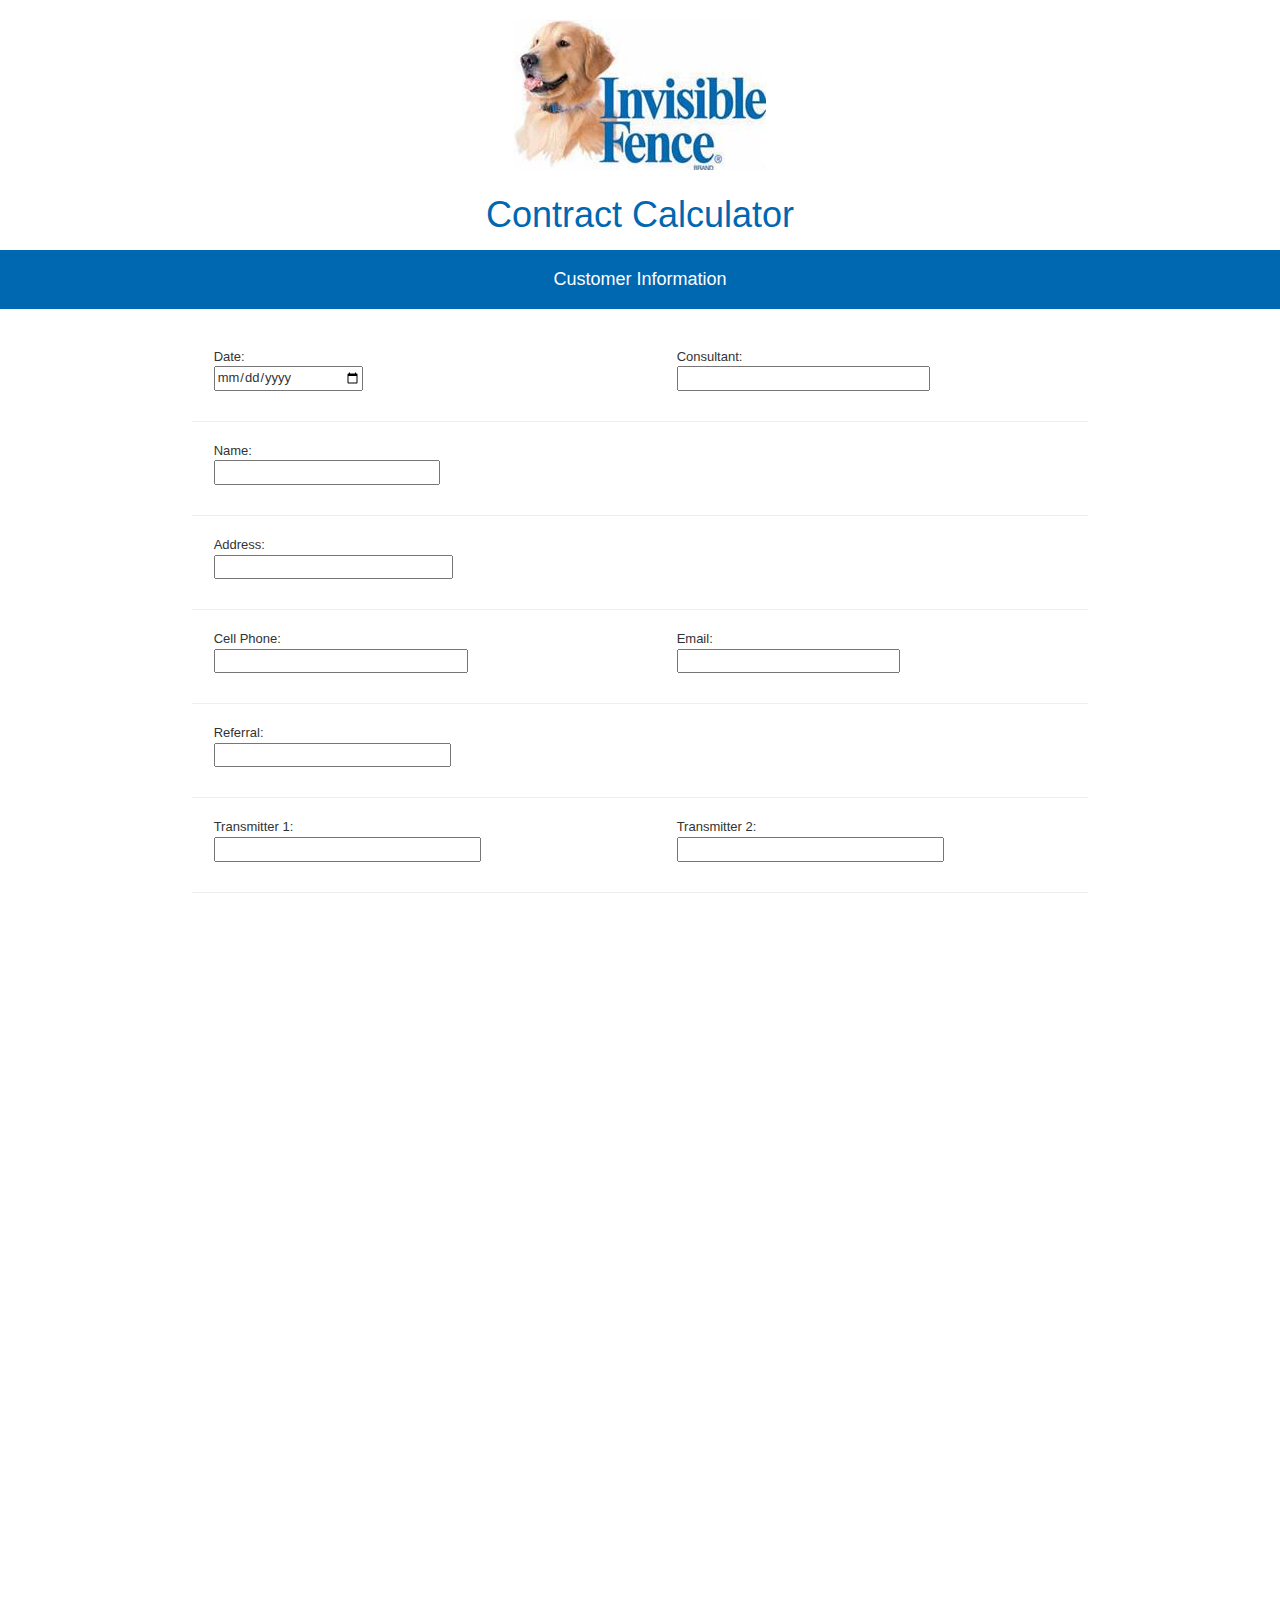
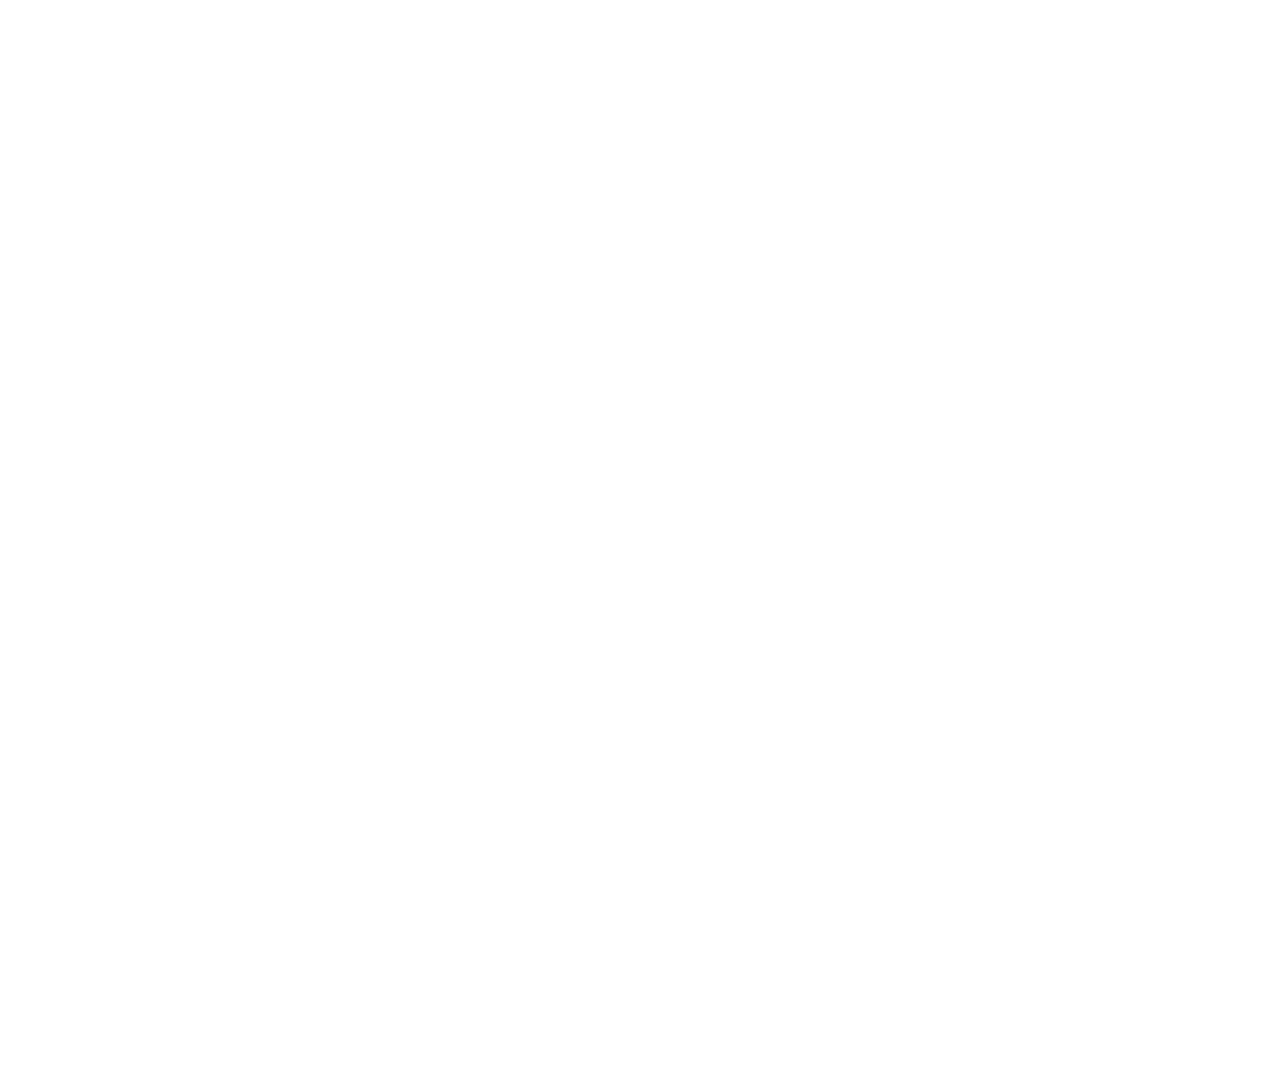
==== commit d3081f47: "cleaning up page" ====
--- a/index.html
+++ b/index.html
@@ -21,34 +21,34 @@
 
         <h4 style="text-align: center; background-color: #0067b1; color: white; padding: 20px">Customer Information</h4>
 
-        <div style="margin-top: 3%; text-align: center;">
-            <div class="row">
-                <div class="col-sm-6"><p>Date: <input id="conDate"  type="date"></p></div>
-                <div class="col-sm-6"><p>Consultant: <input id="consultant" type="text"></p></div>
-            </div><hr>
-            <div class="row">
-                <div class="col-sm-6"><p>Name: <input id="cusDame" type="text"></p></div>
+        <div style="margin-top: 3%; margin-left: 15%; margin-right: 15%";>
+            <div class="row">
+                <div class="col-sm-6"><p>Date: <input id="conDate"  type="date" style="width: 100%;"></p></div>
+                <div class="col-sm-6"><p>Consultant: <input id="consultant" type="text" style="width: 100%;"></p></div>
+            </div><hr>
+            <div class="row">
+                <div class="col-sm-6"><p>Name: <input id="cusDame" type="text" style="width: 100%;"></p></div>
                 <div class="col-sm-6"></div>
             </div><hr>
             <div class="row">
-                <div class="col-sm-6"><p>Address: <input id="cusAddress" type="text"></p></div>
+                <div class="col-sm-6"><p>Address: <input id="cusAddress" type="text" style="width: 100%;"></p></div>
                 <div class="col-sm-6"></div>
             </div><hr>     
             <div class="row">
-                <div class="col-sm-6"><p>Cell Phone: <input id="cusPhone" type="tel"></p></div>
-                <div class="col-sm-6"><p>Email: <input id="email" type="number"></p></div>
-            </div><hr>
-            <div class="row">
-                <div class="col-sm-6"><p>Referral: <input id="referral" type="text"></p></div>
+                <div class="col-sm-6"><p>Cell Phone: <input id="cusPhone" type="tel" style="width: 100%;"></p></div>
+                <div class="col-sm-6"><p>Email: <input id="email" type="number" style="width: 100%;"></p></div>
+            </div><hr>
+            <div class="row">
+                <div class="col-sm-6"><p>Referral: <input id="referral" type="text" style="width: 100%;"></p></div>
                 <div class="col-sm-6"></div>
             </div><hr>    
             <div class="row">
-                <div class="col-sm-6"><p>Transmitter 1: <input id="transporter1" type="number"></p></div>
-                <div class="col-sm-6"><p>Transmitter 2: <input id="transporter2" type="number"></p></div>
+                <div class="col-sm-6"><p>Transmitter 1: <input id="transporter1" type="number" style="width: 100%;"></p></div>
+                <div class="col-sm-6"><p>Transmitter 2: <input id="transporter2" type="number" style="width: 100%;"></p></div>
             </div><hr>        
             <div class="row">
-                <div class="col-sm-6"><p>Receiver 1: <input id="receiver1" type="number"></p></div>
-                <div class="col-sm-6"><p>Receiver 2: <input id="receiver2" type="number"></p></div>
+                <div class="col-sm-6"><p>Receiver 1: <input id="receiver1" type="number" style="width: 100%;"></p></div>
+                <div class="col-sm-6"><p>Receiver 2: <input id="receiver2" type="number" style="width: 100%;"></p></div>
             </div><hr>
         </div>
         <div style="text-align: center; background-color: #0067b1; color: white; padding: 1px; width: 100%;">
@@ -59,7 +59,7 @@
         <div>
             <div class="row">
                 <div class="column">
-                    <div style="margin:3%; border-radius: 10px; border:2px solid black; background-color: #d1e3ff;">
+                    <div style="margin:3%; border-radius: 10px; border:2px solid black; background-color: #d1e3ff; height:28em">
                         <h3 style="display: block; text-align: center;"><input id="antenna" type="checkbox" style="margin-right: 5px;" onclick="toggle1(this)">GPS Wire-Free Containment +- $3,499.00</h3><hr style="width: 90%;">
                         <div class="row">
                             <div class="column">
@@ -77,7 +77,7 @@
                             </div>
                         </div>
                     </div>
-                    <div style="margin:3%; border-radius: 10px; border:2px solid black; background-color: #d1e3ff;">
+                    <div style="margin:3%; border-radius: 10px; border:2px solid black; background-color: #d1e3ff; height:28em">
                         <h3 style="display: block; text-align: center;"><input id="antenna" type="checkbox" style="margin-right: 5px;" onclick="toggle2(this)">Boundary Plus Ultimate Pet +- $2,699.00</h3><hr style="width: 90%;">
                         <div class="row">
                             <div class="column">
@@ -107,7 +107,7 @@
                     </div>
                 </div>
                 <div class="column">
-                    <div style="margin:3%; border-radius: 10px; border:2px solid black; background-color: #d1e3ff;">
+                    <div style="margin:3%; border-radius: 10px; border:2px solid black; background-color: #d1e3ff; height:28em">
                         <h3 style="display: block; text-align: center;"><input id="antenna" type="checkbox" style="margin-right: 5px;" onclick="toggle3(this)">Boundary Plus Top Pet +- $2,299.00</h3><hr style="width: 90%;">
                         <div class="row">
                             <div class="column">
@@ -131,7 +131,7 @@
                             </div>
                         </div>
                     </div>
-                    <div style="margin:3%; border-radius: 10px; border:2px solid black; background-color: #d1e3ff;">
+                    <div style="margin:3%; border-radius: 10px; border:2px solid black; background-color: #d1e3ff; height:28em">
                         <h3 style="display: block; text-align: center;"><input id="antenna" type="checkbox" style="margin-right: 5px;" onclick="toggle4(this)">Boundary Plus Super Pet +- $1,959.00</h3><hr style="width: 90%;">
                         <div class="row">
                             <div class="column">
@@ -157,37 +157,42 @@
             <h6>* Fill the necessary checkbox and fill in necessary information *</h6>
         </div>
         
-        <h2 style="text-align: center;">Wanted Features</h2>
-        <div class="row" style="margin-left: 15%; margin-right: 15%;">
+        <h2 style="text-align: center;">Features</h2>
+        <div class="row" style="margin-left: 10%; margin-right: 10%;">
             <div class="column">
-              <input id="indoorSP"type="checkbox" onclick="indoorSPCost()"> Indoor Shields Plus <br>
-                    <input id="outdoorSP" type="checkbox" onclick="outdoorSPCost()"> Outdoor Shields Plus <br>
-                    <input id="indoorSG" type="checkbox" onclick="indoorSGCost()"> Indoor Shields Gate <br>
-                    <input id="microSU" type="checkbox" onclick="microSUCost()"> Micro Shields Unit <br>
-                    <input id="dual" type="checkbox" onclick="dualCost()"> Dual Loop Control Panel Upgrade <br>
-                    <input id="battery" type="checkbox" onclick="batterCost()"> Battery Back-Up System Installed <br>
-                    <input id="microPC" type="checkbox" onclick="microPCCost()"> MircoLite Plus Computer Collar <br>
-                    <input id="shields" type="checkbox" onclick="shieldsCost()"> Shields Computer Collar <br>
-                    <input id="power" type="checkbox" onclick="powerCost()"> Power Cap PLan - One Year <br>
-                    <input id="single" type="checkbox" onclick="singleCost()"> Single Training Sesson <br>
-                    <input id="boundary" type="checkbox" onclick="boundaryCost()"> Boundary Plus Add-A-Pet Package <br>
-                    <input id="gps" type="checkbox" onclick="gpsCost()"> GPS Add-A-Pet Package <br>
-                    <input id="winter" type="checkbox" onclick="winterCost()"> Winter Installation Fee <br>
-                    <input id="doorman" type="checkbox" onclick="doormanCost()"> Doorman<br>
-                    <input id="labor" type="checkbox" onclick="laborCost()"> Labor Add Ons<br>
-            </div>
+                    <input id="indoorSP"type="checkbox" onclick="indoorSPCost()"> Indoor Shields Plus <br><br>
+                    <input id="outdoorSP" type="checkbox" onclick="outdoorSPCost()"> Outdoor Shields Plus <br><br>
+                    <input id="indoorSG" type="checkbox" onclick="indoorSGCost()"> Indoor Shields Gate <br><br>
+                    <input id="drivewayCB" type="checkbox" onclick="drivewayFunc()"> Driveway Crossings <br><br>
+                    <label id="drivewayFeet" style="display: none;"><br>Number of Feet</label><input onblur="drivewayCost()" id="driveway"type="number" style="margin: auto; display: none;"> <br><br>
+            </div><br>
             <div class="column">
-                <div style="display: inline-block">
-                    <input id="drivewayCB" type="checkbox" onclick="drivewayFunc()"> Driveway Crossings <br>
-                    <label id="drivewayFeet" style="display: none;"><br>Number of Feet</label><input onblur="drivewayCost()" id="driveway"type="number" style="margin: auto; display: none;"> <br>
-                    <input id="sidewalkCB" type="checkbox" onclick="sidewalkFunc()"> Sidewalk Crossings <br>
-                    <label id="swNumber" style="display: none;"><br>Number of Sidewalks</label><input onblur="sidewalkCost()" id="sidewalk" type="number" style="margin: auto; display: none;"> <br> 
-                    <input id="diggingCB" type="checkbox" onclick="diggingFunc()"> Hand Digging <br>
-                    <label id="diggingFeet" style="display: none;"><br>Number of Feet</label><input onblur="diggingCost()" id="dig" type="number" style="margin: auto; display: none;"> <br>
-                    <input id="wireCB" type="checkbox" onclick="wireFunc()"> Wire (Machine, Labor, Wire) <br>
-                    <label id="wireFeet" style="display: none;"><br>Number of Feet</label><input onblur="wireCost()" id="wire" type="number" style="margin: auto; display: none;"> <br>
-                    <input id="pinnedWireCB" type="checkbox" onclick="pinnedWireFunc()"> Pinned Wire Installed <br>
-                    <label id="pinnedWireFeet" style="display: none;"><br>Number of Feet</label><input onblur="pinnedWireCost()" id="pinnedWire" type="number" style="margin: auto; display: none;"> <br>
+                    <input id="microSU" type="checkbox" onclick="microSUCost()"> Micro Shields Unit <br><br>
+                    <input id="dual" type="checkbox" onclick="dualCost()"> Dual Loop Control Panel Upgrade <br><br>
+                    <input id="battery" type="checkbox" onclick="batterCost()"> Battery Back-Up System Installed <br><br>
+                    <input id="sidewalkCB" type="checkbox" onclick="sidewalkFunc()"> Sidewalk Crossings <br><br>
+                    <label id="swNumber" style="display: none;"><br>Number of Sidewalks</label><input onblur="sidewalkCost()" id="sidewalk" type="number" style="margin: auto; display: none;"> <br><br>
+                </div><br>
+                <div class="column">
+                    <input id="microPC" type="checkbox" onclick="microPCCost()"> MircoLite Plus Computer Collar <br><br>
+                    <input id="shields" type="checkbox" onclick="shieldsCost()"> Shields Computer Collar <br><br>
+                    <input id="power" type="checkbox" onclick="powerCost()"> Power Cap PLan - One Year <br><br>
+                    <input id="diggingCB" type="checkbox" onclick="diggingFunc()"> Hand Digging <br><br>
+                    <label id="diggingFeet" style="display: none;"><br>Number of Feet</label><input onblur="diggingCost()" id="dig" type="number" style="margin: auto; display: none;"> <br><br>
+            </div><br>
+            <div class="column">     
+                    <input id="single" type="checkbox" onclick="singleCost()"> Single Training Sesson <br><br>
+                    <input id="boundary" type="checkbox" onclick="boundaryCost()"> Boundary Plus Add-A-Pet Package <br><br>
+                    <input id="gps" type="checkbox" onclick="gpsCost()"> GPS Add-A-Pet Package <br><br>
+                    <input id="wireCB" type="checkbox" onclick="wireFunc()"> Wire (Machine, Labor, Wire) <br><br>
+                    <label id="wireFeet" style="display: none;"><br>Number of Feet</label><input onblur="wireCost()" id="wire" type="number" style="margin: auto; display: none;"> <br><br>
+                </div><br>
+                <div class="column">                         
+                    <input id="winter" type="checkbox" onclick="winterCost()"> Winter Installation Fee <br><br>
+                    <input id="doorman" type="checkbox" onclick="doormanCost()"> Doorman<br><br>
+                    <input id="labor" type="checkbox" onclick="laborCost()"> Labor Add Ons<br><br>
+                    <input id="pinnedWireCB" type="checkbox" onclick="pinnedWireFunc()"> Pinned Wire Installed <br><br>
+                    <label id="pinnedWireFeet" style="display: none;"><br>Number of Feet</label><input onblur="pinnedWireCost()" id="pinnedWire" type="number" style="margin: auto; display: none;"> <br><br>
                 </div>
             </div>
             
